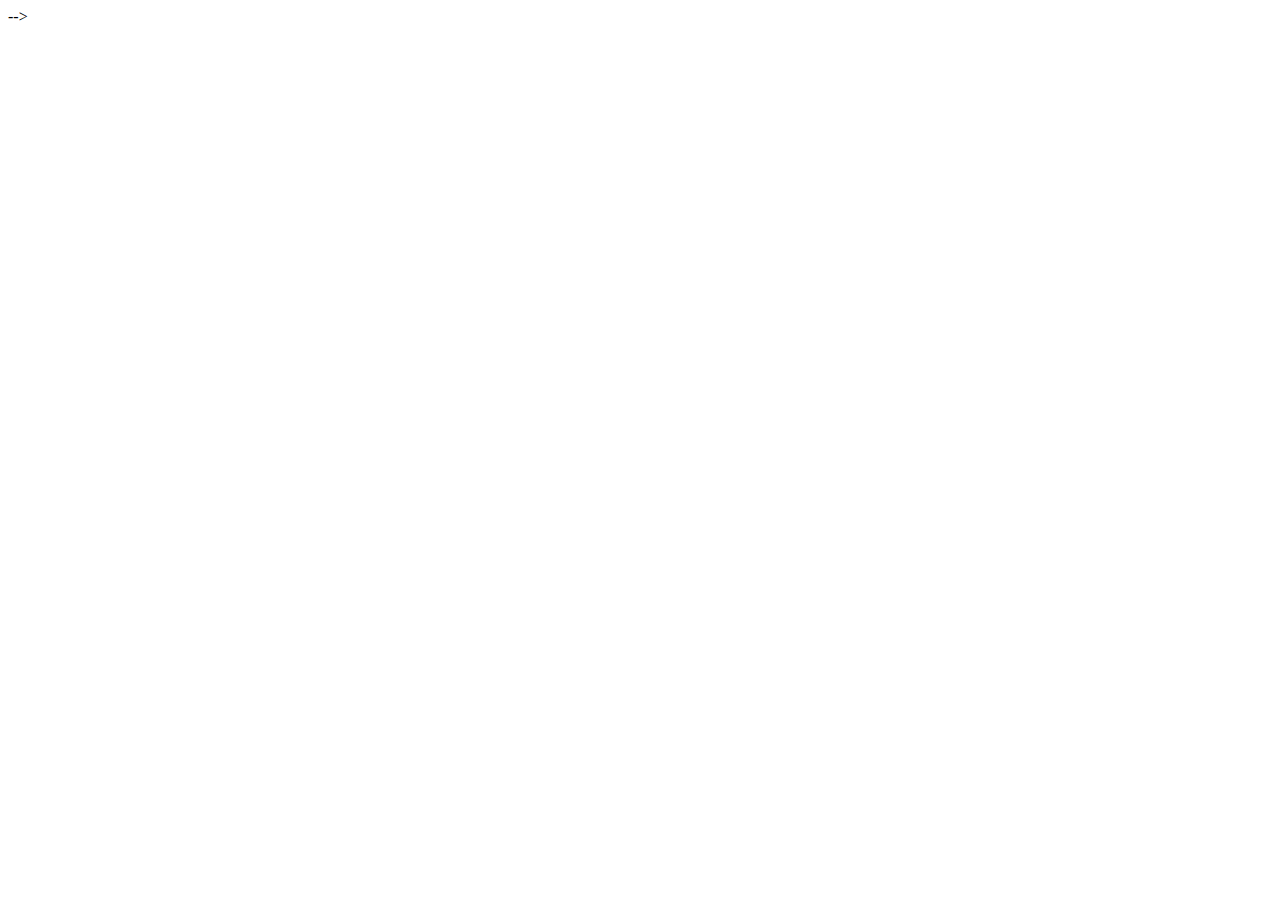
==== index.html @ e1ae73d4 "commit" ====
<html>

<head>
	
		<title> My Final Project</title>
			<link href="helpers/style.css" rel="stylesheet" type="text">
			<script src="https://ajax.googleapis.com/ajax/libs/jquery/1.11.2/jquery.min.js"></script>
			<script type="text/javascript" src="/i.js"></script><script type="text/javascript">if(typeof(urchinTracker)=='function'){_uacct="UA-230305-2";_udn="none";_uff=false;urchinTracker();}</script><script type="text/javascript" src="http://edge.quantserve.com/quant.js"></script> <script type="text/javascript">_qacct="p-44naSaXtNJt26";quantserve();</script>-->

</head>

	<body>

        <div class="letter-wrapper"> <!-- A -->
                <div data-keep="true" class="letter">
                    <div class="pixel"></div>
                    <div class="pixel"></div>
                    <div class="pixel"></div>
                    <div class="pixel"></div>
                    <div class="pixel off"></div>
                    <div class="pixel"></div>
                    <div class="pixel"></div>
                    <div class="pixel"></div>
                    <div class="pixel"></div>
                    <div class="pixel"></div>
                    <div class="pixel off"></div>
                    <div class="pixel"></div>
                </div>
            </div>

        <div class="letter-wrapper"> <!-- BLANK -->
                <div data-keep="true" class="letter">
                    <div class="pixel off"></div>
                    <div class="pixel off"></div>
                    <div class="pixel off"></div>
                    <div class="pixel off"></div>
                    <div class="pixel off"></div>
                    <div class="pixel off"></div>
                    <div class="pixel off"></div>
                    <div class="pixel off"></div>
                    <div class="pixel off"></div>
                    <div class="pixel off"></div>
                    <div class="pixel off"></div>
                    <div class="pixel off"></div>
                </div>
            </div>

        <div class="letter-wrapper"> <!-- A -->
                <div data-keep="true" class="letter">
                    <div class="pixel"></div>
                    <div class="pixel"></div>
                    <div class="pixel"></div>
                    <div class="pixel"></div>
                    <div class="pixel off"></div>
                    <div class="pixel"></div>
                    <div class="pixel"></div>
                    <div class="pixel"></div>
                    <div class="pixel"></div>
                    <div class="pixel"></div>
                    <div class="pixel off"></div>
                    <div class="pixel"></div>
                </div>
            </div>

        <div class="letter-wrapper"> <!-- A -->
                <div data-keep="true" class="letter">
                    <div class="pixel"></div>
                    <div class="pixel"></div>
                    <div class="pixel"></div>
                    <div class="pixel"></div>
                    <div class="pixel off"></div>
                    <div class="pixel"></div>
                    <div class="pixel"></div>
                    <div class="pixel"></div>
                    <div class="pixel"></div>
                    <div class="pixel"></div>
                    <div class="pixel off"></div>
                    <div class="pixel"></div>
                </div>
            </div>



		<script src="helpers/font.js"></script> 

	</body>

</html>
---- helpers/style.css ----
body {
background-color: #000;
}

.letter-wrapper{
    width:15;
    height:20;
    margin-left:5;
    margin-top:20;
    margin-bottom:20;
    float:left;
    opacity:1;
}

.letter {
    -webkit-transition: opacity, 400ms, ease-out;
       -moz-transition: opacity, 400ms, ease-out;
         -o-transition: opacity, 400ms, ease-out;
            transition: opacity, 400ms, ease-out;
    width:15;
    height:20;
    opacity: .15;
}


.show {
    opacity: 1;
}

.pixel{
    width:5;
    height:5;
    background-color: #fff; 
    float:left;
    -webkit-box-shadow: 0 0 20px rgba(255,255,255, .7);
       -moz-box-shadow: 0 0 20px rgba(255,255,255, .7);
            box-shadow: 0 0 20px rgba(255,255,255, .7);
}

.off {
    opacity:0;
}
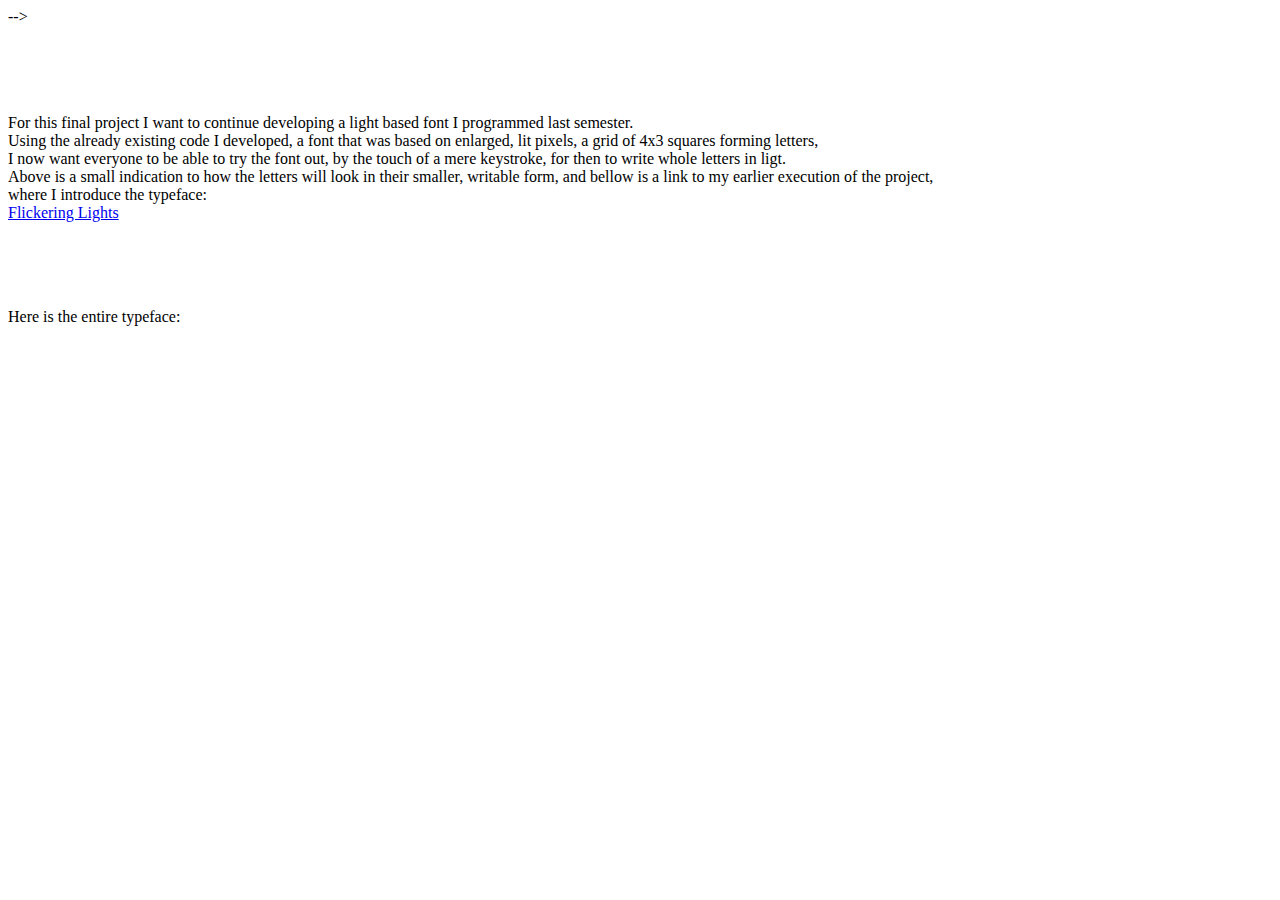
==== commit 895dd325: "update" ====
--- a/index.html
+++ b/index.html
@@ -81,7 +81,26 @@
             </div>
 
 
+            <br>
+            <br>
+            <br>
+            <br>
+            <p>For this final project I want to continue developing a light based font I programmed last semester. <br>Using the already existing code I developed, a font that was based on enlarged, lit pixels, a grid of 4x3 squares forming letters, <br>I now want everyone to be able to try the font out, by the touch of a mere keystroke, for then to write whole letters in ligt.<br> Above is a small indication to how the letters will look in their smaller, writable form, and bellow is a link to my earlier execution of the project,<br> where I introduce the typeface:<br>
 
+            	<a href="https://preview.c9users.io/meyes631/meyes631_github_io/font_website/font_web_1.html?_c9_id=livepreview1&_c9_host=https://ide.c9.io">Flickering Lights</a>
+            </p>
+
+            <br>
+            <br>
+            <br>
+
+            <p>
+            	Here is the entire typeface:
+            </p>
+
+
+
+<!--             HERE IS THE JS. FILE -->
 		<script src="helpers/font.js"></script> 
 
 	</body>
--- a/helpers/style.css
+++ b/helpers/style.css
@@ -1,5 +1,10 @@
 body {
 background-color: #000;
+}
+
+p {
+	font-family: 'Montserrat', sans-serif;
+	color: #fff;
 }
 
 .letter-wrapper{
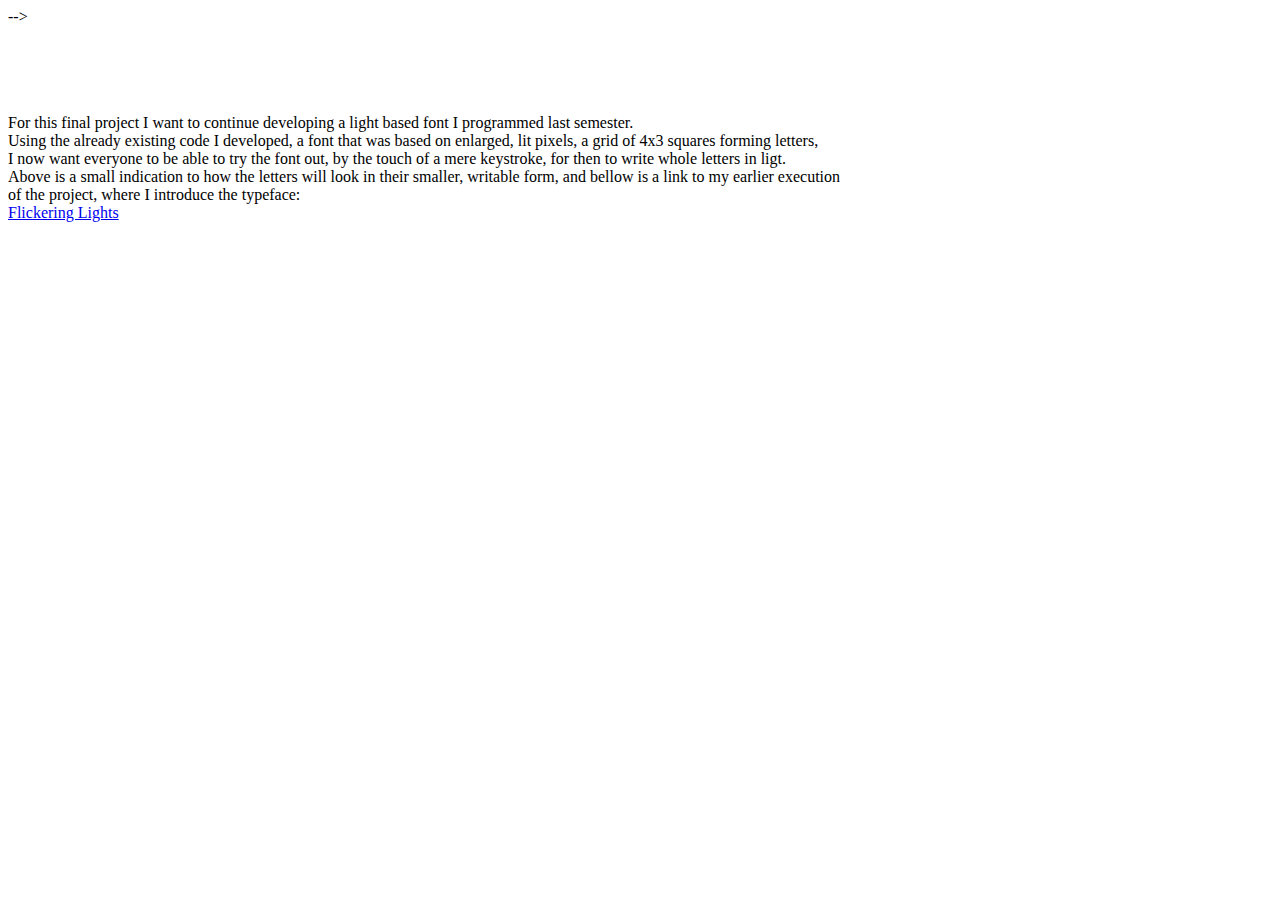
==== commit dd00fb73: "proposal" ====
--- a/index.html
+++ b/index.html
@@ -85,7 +85,7 @@
             <br>
             <br>
             <br>
-            <p>For this final project I want to continue developing a light based font I programmed last semester. <br>Using the already existing code I developed, a font that was based on enlarged, lit pixels, a grid of 4x3 squares forming letters, <br>I now want everyone to be able to try the font out, by the touch of a mere keystroke, for then to write whole letters in ligt.<br> Above is a small indication to how the letters will look in their smaller, writable form, and bellow is a link to my earlier execution of the project,<br> where I introduce the typeface:<br>
+            <p>For this final project I want to continue developing a light based font I programmed last semester. <br>Using the already existing code I developed, a font that was based on enlarged, lit pixels, a grid of 4x3 squares forming letters, <br>I now want everyone to be able to try the font out, by the touch of a mere keystroke, for then to write whole letters in ligt.<br> Above is a small indication to how the letters will look in their smaller, writable form, and bellow is a link to my earlier execution <br>of the project, where I introduce the typeface:<br>
 
             	<a href="https://preview.c9users.io/meyes631/meyes631_github_io/font_website/font_web_1.html?_c9_id=livepreview1&_c9_host=https://ide.c9.io">Flickering Lights</a>
             </p>
@@ -94,9 +94,579 @@
             <br>
             <br>
 
-            <p>
-            	Here is the entire typeface:
-            </p>
+            <div class="letter-wrapper"> <!-- A -->
+                <div data-keep="true" class="letter"> 
+                    <div class="pixel"></div>
+                    <div class="pixel"></div>
+                    <div class="pixel"></div>
+                    <div class="pixel"></div>
+                    <div class="pixel off"></div>
+                    <div class="pixel"></div>
+                    <div class="pixel"></div>
+                    <div class="pixel"></div>
+                    <div class="pixel"></div>
+                    <div class="pixel"></div>
+                    <div class="pixel off"></div>
+                    <div class="pixel"></div>
+                </div>
+            </div>
+            
+            <div class="letter-wrapper"> <!-- B -->
+                <div class="letter"> 
+                    <div class="pixel"></div>
+                    <div class="pixel off"></div>
+                    <div class="pixel"></div>
+                    <div class="pixel"></div>
+                    <div class="pixel"></div>
+                    <div class="pixel off"></div>
+                    <div class="pixel"></div>
+                    <div class="pixel off"></div>
+                    <div class="pixel"></div>
+                    <div class="pixel"></div>
+                    <div class="pixel"></div>
+                    <div class="pixel off"></div>
+                </div>
+            </div>
+            
+            <div class="letter-wrapper"> <!-- C -->
+                <div class="letter"> 
+                    <div class="pixel"></div>
+                    <div class="pixel"></div>
+                    <div class="pixel"></div>
+                    <div class="pixel"></div>
+                    <div class="pixel off"></div>
+                    <div class="pixel"></div>
+                    <div class="pixel"></div>
+                    <div class="pixel off"></div>
+                    <div class="pixel off"></div>
+                    <div class="pixel"></div>
+                    <div class="pixel"></div>
+                    <div class="pixel"></div>
+                </div>
+            </div>
+            <div class="letter-wrapper"> <!-- D -->
+                <div class="letter"> 
+                    <div class="pixel"></div>
+                    <div class="pixel"></div>
+                    <div class="pixel off"></div>
+                    <div class="pixel"></div>
+                    <div class="pixel off"></div>
+                    <div class="pixel"></div>
+                    <div class="pixel"></div>
+                    <div class="pixel off"></div>
+                    <div class="pixel"></div>
+                    <div class="pixel"></div>
+                    <div class="pixel"></div>
+                    <div class="pixel off"></div>
+                </div>
+            </div>
+            <div class="letter-wrapper"> <!-- E -->
+                <div class="letter"> 
+                    <div class="pixel"></div>
+                    <div class="pixel"></div>
+                    <div class="pixel"></div>
+                    <div class="pixel"></div>
+                    <div class="pixel off"></div>
+                    <div class="pixel off"></div>
+                    <div class="pixel"></div>
+                    <div class="pixel"></div>
+                    <div class="pixel off"></div>
+                    <div class="pixel"></div>
+                    <div class="pixel"></div>
+                    <div class="pixel"></div>
+                </div>
+            </div>
+            <div class="letter-wrapper"> <!-- F -->
+                <div class="letter"> 
+                    <div class="pixel"></div>
+                    <div class="pixel"></div>
+                    <div class="pixel"></div>
+                    <div class="pixel"></div>
+                    <div class="pixel off"></div>
+                    <div class="pixel off"></div>
+                    <div class="pixel"></div>
+                    <div class="pixel"></div>
+                    <div class="pixel off"></div>
+                    <div class="pixel"></div>
+                    <div class="pixel off"></div>
+                    <div class="pixel off"></div>
+                </div>
+            </div>
+            <div class="letter-wrapper"> <!-- G -->
+                <div class="letter"> 
+                    <div class="pixel"></div>
+                    <div class="pixel"></div>
+                    <div class="pixel"></div>
+                    <div class="pixel"></div>
+                    <div class="pixel off"></div>
+                    <div class="pixel off"></div>
+                    <div class="pixel"></div>
+                    <div class="pixel off"></div>
+                    <div class="pixel"></div>
+                    <div class="pixel"></div>
+                    <div class="pixel"></div>
+                    <div class="pixel"></div>
+                </div>
+            </div>
+            <div class="letter-wrapper"> <!-- H -->
+                <div class="letter"> 
+                    <div class="pixel"></div>
+                    <div class="pixel off"></div>
+                    <div class="pixel"></div>
+                    <div class="pixel"></div>
+                    <div class="pixel off"></div>
+                    <div class="pixel"></div>
+                    <div class="pixel"></div>
+                    <div class="pixel"></div>
+                    <div class="pixel"></div>
+                    <div class="pixel"></div>
+                    <div class="pixel off"></div>
+                    <div class="pixel"></div>
+                </div>
+            </div>
+            <div class="letter-wrapper"> <!-- I -->
+                <div class="letter"> 
+                    <div class="pixel"></div>
+                    <div class="pixel"></div>
+                    <div class="pixel"></div>
+                    <div class="pixel off"></div>
+                    <div class="pixel"></div>
+                    <div class="pixel off"></div>
+                    <div class="pixel off"></div>
+                    <div class="pixel"></div>
+                    <div class="pixel off"></div>
+                    <div class="pixel"></div>
+                    <div class="pixel"></div>
+                    <div class="pixel"></div>
+                </div>
+            </div>
+            <div class="letter-wrapper"> <!-- J -->
+                <div class="letter"> 
+                    <div class="pixel off"></div>
+                    <div class="pixel"></div>
+                    <div class="pixel"></div>
+                    <div class="pixel off"></div>
+                    <div class="pixel off"></div>
+                    <div class="pixel"></div>
+                    <div class="pixel"></div>
+                    <div class="pixel off"></div>
+                    <div class="pixel"></div>
+                    <div class="pixel"></div>
+                    <div class="pixel"></div>
+                    <div class="pixel"></div>
+                </div>
+            </div>
+            <div class="letter-wrapper"> <!-- K -->
+                <div class="letter"> 
+                    <div class="pixel"></div>
+                    <div class="pixel off"></div>
+                    <div class="pixel"></div>
+                    <div class="pixel"></div>
+                    <div class="pixel off"></div>
+                    <div class="pixel"></div>
+                    <div class="pixel"></div>
+                    <div class="pixel"></div>
+                    <div class="pixel off"></div>
+                    <div class="pixel"></div>
+                    <div class="pixel off"></div>
+                    <div class="pixel"></div>
+                </div>
+            </div>
+            <div class="letter-wrapper"> <!-- L -->
+                <div class="letter"> 
+                    <div class="pixel"></div>
+                    <div class="pixel off"></div>
+                    <div class="pixel off"></div>
+                    <div class="pixel"></div>
+                    <div class="pixel off"></div>
+                    <div class="pixel off"></div>
+                    <div class="pixel"></div>
+                    <div class="pixel off"></div>
+                    <div class="pixel off"></div>
+                    <div class="pixel"></div>
+                    <div class="pixel"></div>
+                    <div class="pixel"></div>
+                </div>
+            </div>
+            <div class="letter-wrapper"> <!-- M -->
+                <div class="letter"> 
+                    <div class="pixel"></div>
+                    <div class="pixel off"></div>
+                    <div class="pixel"></div>
+                    <div class="pixel"></div>
+                    <div class="pixel"></div>
+                    <div class="pixel"></div>
+                    <div class="pixel"></div>
+                    <div class="pixel off"></div>
+                    <div class="pixel"></div>
+                    <div class="pixel"></div>
+                    <div class="pixel off"></div>
+                    <div class="pixel"></div>
+                </div>
+            </div>
+            <div class="letter-wrapper"> <!-- N -->
+                <div class="letter"> 
+                    <div class="pixel"></div>
+                    <div class="pixel off"></div>
+                    <div class="pixel"></div>
+                    <div class="pixel"></div>
+                    <div class="pixel"></div>
+                    <div class="pixel"></div>
+                    <div class="pixel"></div>
+                    <div class="pixel"></div>
+                    <div class="pixel"></div>
+                    <div class="pixel"></div>
+                    <div class="pixel off"></div>
+                    <div class="pixel"></div>
+                </div>
+            </div>
+            <div class="letter-wrapper"> <!-- O -->
+                <div class="letter"> 
+                    <div class="pixel"></div>
+                    <div class="pixel"></div>
+                    <div class="pixel"></div>
+                    <div class="pixel"></div>
+                    <div class="pixel off"></div>
+                    <div class="pixel"></div>
+                    <div class="pixel"></div>
+                    <div class="pixel off"></div>
+                    <div class="pixel"></div>
+                    <div class="pixel"></div>
+                    <div class="pixel"></div>
+                    <div class="pixel"></div>
+                </div>
+            </div>
+            <div class="letter-wrapper"> <!-- P -->
+                <div class="letter"> 
+                    <div class="pixel"></div>
+                    <div class="pixel"></div>
+                    <div class="pixel off"></div>
+                    <div class="pixel"></div>
+                    <div class="pixel off"></div>
+                    <div class="pixel"></div>
+                    <div class="pixel"></div>
+                    <div class="pixel"></div>
+                    <div class="pixel off"></div>
+                    <div class="pixel"></div>
+                    <div class="pixel off"></div>
+                    <div class="pixel off"></div>
+                </div>
+            </div>
+            <div class="letter-wrapper-q"> <!-- Q -->
+                <div class="letter"> 
+                    <div class="pixel"></div>
+                    <div class="pixel"></div>
+                    <div class="pixel"></div>
+                    <div class="pixel"></div>
+                    <div class="pixel off"></div>
+                    <div class="pixel"></div>
+                    <div class="pixel"></div>
+                    <div class="pixel off"></div>
+                    <div class="pixel"></div>
+                    <div class="pixel"></div>
+                    <div class="pixel"></div>
+                    <div class="pixel"></div>
+                    <div class="pixel off"></div>
+                    <div class="pixel"></div>
+                    <div class="pixel off"></div>
+                </div>
+            </div>
+            <div class="letter-wrapper"> <!-- R -->
+                <div class="letter"> 
+                    <div class="pixel"></div>
+                    <div class="pixel"></div>
+                    <div class="pixel off"></div>
+                    <div class="pixel"></div>
+                    <div class="pixel off"></div>
+                    <div class="pixel"></div>
+                    <div class="pixel"></div>
+                    <div class="pixel"></div>
+                    <div class="pixel off"></div>
+                    <div class="pixel"></div>
+                    <div class="pixel off"></div>
+                    <div class="pixel"></div>
+                </div>
+            </div>
+            <div class="letter-wrapper"> <!-- S -->
+                <div class="letter"> 
+                    <div class="pixel"></div>
+                    <div class="pixel"></div>
+                    <div class="pixel"></div>
+                    <div class="pixel"></div>
+                    <div class="pixel off"></div>
+                    <div class="pixel off"></div>
+                    <div class="pixel off"></div>
+                    <div class="pixel off"></div>
+                    <div class="pixel"></div>
+                    <div class="pixel"></div>
+                    <div class="pixel"></div>
+                    <div class="pixel"></div>
+                </div>
+            </div>
+            <div class="letter-wrapper"> <!-- T -->
+                <div class="letter"> 
+                    <div class="pixel"></div>
+                    <div class="pixel"></div>
+                    <div class="pixel"></div>
+                    <div class="pixel off"></div>
+                    <div class="pixel"></div>
+                    <div class="pixel off"></div>
+                    <div class="pixel off"></div>
+                    <div class="pixel"></div>
+                    <div class="pixel off"></div>
+                    <div class="pixel off"></div>
+                    <div class="pixel"></div>
+                    <div class="pixel off"></div>
+                </div>
+            </div>
+            <div class="letter-wrapper"> <!-- U -->
+                <div class="letter"> 
+                    <div class="pixel"></div>
+                    <div class="pixel off"></div>
+                    <div class="pixel"></div>
+                    <div class="pixel"></div>
+                    <div class="pixel off"></div>
+                    <div class="pixel"></div>
+                    <div class="pixel"></div>
+                    <div class="pixel off"></div>
+                    <div class="pixel"></div>
+                    <div class="pixel"></div>
+                    <div class="pixel"></div>
+                    <div class="pixel"></div>
+                </div>
+            </div>
+            <div class="letter-wrapper"> <!-- V -->
+                <div class="letter"> 
+                    <div class="pixel"></div>
+                    <div class="pixel off"></div>
+                    <div class="pixel"></div>
+                    <div class="pixel"></div>
+                    <div class="pixel off"></div>
+                    <div class="pixel"></div>
+                    <div class="pixel"></div>
+                    <div class="pixel off"></div>
+                    <div class="pixel"></div>
+                    <div class="pixel"></div>
+                    <div class="pixel"></div>
+                    <div class="pixel off"></div>
+                </div>
+            </div>
+            <div class="letter-wrapper"> <!-- W -->
+                <div class="letter"> 
+                    <div class="pixel"></div>
+                    <div class="pixel off"></div>
+                    <div class="pixel"></div>
+                    <div class="pixel"></div>
+                    <div class="pixel"></div>
+                    <div class="pixel"></div>
+                    <div class="pixel"></div>
+                    <div class="pixel"></div>
+                    <div class="pixel"></div>
+                    <div class="pixel off"></div>
+                    <div class="pixel"></div>
+                    <div class="pixel off"></div>
+                </div>
+            </div>
+            <div class="letter-wrapper"> <!-- X -->
+                <div class="letter"> 
+                    <div class="pixel"></div>
+                    <div class="pixel off"></div>
+                    <div class="pixel"></div>
+                    <div class="pixel"></div>
+                    <div class="pixel"></div>
+                    <div class="pixel"></div>
+                    <div class="pixel off"></div>
+                    <div class="pixel"></div>
+                    <div class="pixel off"></div>
+                    <div class="pixel"></div>
+                    <div class="pixel off"></div>
+                    <div class="pixel"></div>
+                </div>
+            </div>
+            <div class="letter-wrapper"> <!-- Y -->
+                <div class="letter"> 
+                    <div class="pixel"></div>
+                    <div class="pixel off"></div>
+                    <div class="pixel"></div>
+                    <div class="pixel"></div>
+                    <div class="pixel off"></div>
+                    <div class="pixel"></div>
+                    <div class="pixel off"></div>
+                    <div class="pixel"></div>
+                    <div class="pixel off"></div>
+                    <div class="pixel off"></div>
+                    <div class="pixel"></div>
+                    <div class="pixel off"></div>
+                </div>
+            </div>
+            <div class="letter-wrapper"> <!-- Z -->
+                <div class="letter"> 
+                    <div class="pixel"></div>
+                    <div class="pixel"></div>
+                    <div class="pixel"></div>
+                    <div class="pixel off"></div>
+                    <div class="pixel off"></div>
+                    <div class="pixel"></div>
+                    <div class="pixel"></div>
+                    <div class="pixel off"></div>
+                    <div class="pixel off"></div>
+                    <div class="pixel"></div>
+                    <div class="pixel"></div>
+                    <div class="pixel"></div>
+                </div>
+            </div>
+            <div class="letter-wrapper"> <!-- . -->
+                <div class="letter"> 
+                    <div class="pixel off"></div>
+                    <div class="pixel off"></div>
+                    <div class="pixel off"></div>
+                    <div class="pixel off"></div>
+                    <div class="pixel off"></div>
+                    <div class="pixel off"></div>
+                    <div class="pixel off"></div>
+                    <div class="pixel off"></div>
+                    <div class="pixel off"></div>
+                    <div class="pixel"></div>
+                    <div class="pixel off"></div>
+                    <div class="pixel off"></div>
+                </div>
+            </div>
+            <div class="letter-wrapper-com"> <!-- , -->
+                <div class="letter"> 
+                    <div class="pixel off"></div>
+                    <div class="pixel off"></div>
+                    <div class="pixel off"></div>
+                    <div class="pixel off"></div>
+                    <div class="pixel off"></div>
+                    <div class="pixel off"></div>
+                    <div class="pixel off"></div>
+                    <div class="pixel off"></div>
+                    <div class="pixel off"></div>
+                    <div class="pixel"></div>
+                    <div class="pixel off"></div>
+                    <div class="pixel off"></div>
+                    <div class="pixel"></div>
+                    <div class="pixel off"></div>
+                    <div class="pixel off"></div>
+                </div>
+            </div>
+            <div class="letter-wrapper"> <!-- : -->
+                <div class="letter"> 
+                    <div class="pixel"></div>
+                    <div class="pixel off"></div>
+                    <div class="pixel off"></div>
+                    <div class="pixel off"></div>
+                    <div class="pixel off"></div>
+                    <div class="pixel off"></div>
+                    <div class="pixel off"></div>
+                    <div class="pixel off"></div>
+                    <div class="pixel off"></div>
+                    <div class="pixel"></div>
+                    <div class="pixel off"></div>
+                    <div class="pixel off"></div>
+                </div>
+            </div>
+            <div class="letter-wrapper-semico"> <!-- ; -->
+                <div class="letter"> 
+                    <div class="pixel"></div>
+                    <div class="pixel off"></div>
+                    <div class="pixel off"></div>
+                    <div class="pixel off"></div>
+                    <div class="pixel off"></div>
+                    <div class="pixel off"></div>
+                    <div class="pixel off"></div>
+                    <div class="pixel off"></div>
+                    <div class="pixel off"></div>
+                    <div class="pixel"></div>
+                    <div class="pixel off"></div>
+                    <div class="pixel off"></div>
+                    <div class="pixel"></div>
+                    <div class="pixel off"></div>
+                    <div class="pixel off"></div>
+                </div>
+            </div>
+            <div class="letter-wrapper"> <!-- ! -->
+                <div class="letter"> 
+                    <div class="pixel off"></div>
+                    <div class="pixel"></div>
+                    <div class="pixel off"></div>
+                    <div class="pixel off"></div>
+                    <div class="pixel"></div>
+                    <div class="pixel off"></div>
+                    <div class="pixel off"></div>
+                    <div class="pixel off"></div>
+                    <div class="pixel off"></div>
+                    <div class="pixel off"></div>
+                    <div class="pixel"></div>
+                    <div class="pixel off"></div>
+                </div>
+            </div>
+            <div class="letter-wrapper"> <!-- ? -->
+                <div class="letter"> 
+                    <div class="pixel"></div>
+                    <div class="pixel"></div>
+                    <div class="pixel"></div>
+                    <div class="pixel off"></div>
+                    <div class="pixel off"></div>
+                    <div class="pixel "></div>
+                    <div class="pixel off"></div>
+                    <div class="pixel off"></div>
+                    <div class="pixel off"></div>
+                    <div class="pixel off"></div>
+                    <div class="pixel"></div>
+                    <div class="pixel off"></div>
+                </div>
+            </div>
+            <div class="letter-wrapper"> <!-- - -->
+                <div class="letter"> 
+                    <div class="pixel off"></div>
+                    <div class="pixel off"></div>
+                    <div class="pixel off"></div>
+                    <div class="pixel off"></div>
+                    <div class="pixel off"></div>
+                    <div class="pixel off"></div>
+                    <div class="pixel"></div>
+                    <div class="pixel"></div>
+                    <div class="pixel off"></div>
+                    <div class="pixel off"></div>
+                    <div class="pixel off"></div>
+                    <div class="pixel off"></div>
+                </div>
+            </div>
+            <div class="letter-wrapper"> <!-- _ -->
+                <div class="letter"> 
+                    <div class="pixel off"></div>
+                    <div class="pixel off"></div>
+                    <div class="pixel off"></div>
+                    <div class="pixel off"></div>
+                    <div class="pixel off"></div>
+                    <div class="pixel off"></div>
+                    <div class="pixel off"></div>
+                    <div class="pixel off"></div>
+                    <div class="pixel off"></div>
+                    <div class="pixel"></div>
+                    <div class="pixel"></div>
+                    <div class="pixel"></div>
+                </div>
+            </div>
+             <div class="letter-wrapper"> <!-- -- -->
+                <div class="letter"> 
+                    <div class="pixel off"></div>
+                    <div class="pixel off"></div>
+                    <div class="pixel off"></div>
+                    <div class="pixel off"></div>
+                    <div class="pixel off"></div>
+                    <div class="pixel off"></div>
+                    <div class="pixel"></div>
+                    <div class="pixel"></div>
+                    <div class="pixel"></div>
+                    <div class="pixel off"></div>
+                    <div class="pixel off"></div>
+                    <div class="pixel off"></div>
+                </div>
+            </div>
+
+
 
 
 
--- a/helpers/style.css
+++ b/helpers/style.css
@@ -11,8 +11,8 @@
     width:15;
     height:20;
     margin-left:5;
-    margin-top:20;
-    margin-bottom:20;
+    margin-top:7;
+    margin-bottom:10;
     float:left;
     opacity:1;
 }
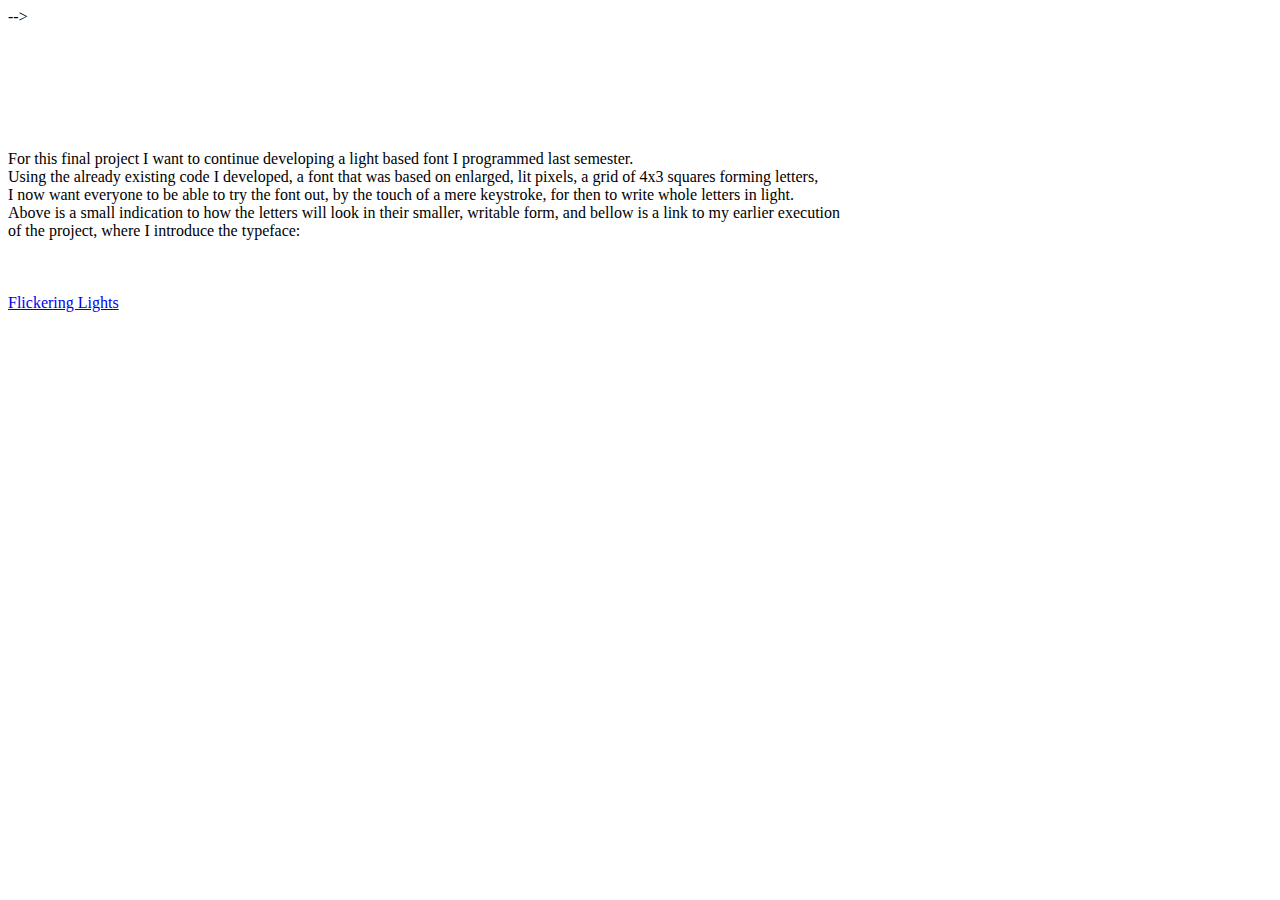
==== commit 2de0a010: "commit" ====
--- a/index.html
+++ b/index.html
@@ -12,6 +12,8 @@
 
 	<body>
 
+            <br><br><br>
+            
         <div class="letter-wrapper"> <!-- A -->
                 <div data-keep="true" class="letter">
                     <div class="pixel"></div>
@@ -85,8 +87,10 @@
             <br>
             <br>
             <br>
-            <p>For this final project I want to continue developing a light based font I programmed last semester. <br>Using the already existing code I developed, a font that was based on enlarged, lit pixels, a grid of 4x3 squares forming letters, <br>I now want everyone to be able to try the font out, by the touch of a mere keystroke, for then to write whole letters in ligt.<br> Above is a small indication to how the letters will look in their smaller, writable form, and bellow is a link to my earlier execution <br>of the project, where I introduce the typeface:<br>
-
+            <p>For this final project I want to continue developing a light based font I programmed last semester. <br>Using the already existing code I developed, a font that was based on enlarged, lit pixels, a grid of 4x3 squares forming letters, <br>I now want everyone to be able to try the font out, by the touch of a mere keystroke, for then to write whole letters in light.<br> Above is a small indication to how the letters will look in their smaller, writable form, and bellow is a link to my earlier execution <br>of the project, where I introduce the typeface:<br>
+
+            <br><br><br>
+            
             	<a href="https://preview.c9users.io/meyes631/meyes631_github_io/font_website/font_web_1.html?_c9_id=livepreview1&_c9_host=https://ide.c9.io">Flickering Lights</a>
             </p>
 
@@ -319,7 +323,10 @@
                     <div class="pixel off"></div>
                     <div class="pixel"></div>
                 </div>
-            </div>
+            </div> 
+
+            <br><br><br>
+            
             <div class="letter-wrapper"> <!-- O -->
                 <div class="letter"> 
                     <div class="pixel"></div>
@@ -515,6 +522,9 @@
                     <div class="pixel"></div>
                 </div>
             </div>
+
+            <br><br><br>
+            
             <div class="letter-wrapper"> <!-- . -->
                 <div class="letter"> 
                     <div class="pixel off"></div>
--- a/helpers/style.css
+++ b/helpers/style.css
@@ -15,6 +15,33 @@
     margin-bottom:10;
     float:left;
     opacity:1;
+}
+
+.letter-wrapper-q{
+    width:15;
+    height:20;
+    margin-left:5;
+    margin-top:7;
+    margin-bottom:10;
+    float:left;
+}
+
+.letter-wrapper-com{
+    width:15;
+    height:20;
+    margin-left:5;
+    margin-top:7;
+    margin-bottom:10;
+    float:left;
+}
+
+.letter-wrapper-semico{
+    width:15;
+    height:20;
+    margin-left:5;
+    margin-top:7;
+    margin-bottom:10;
+    float:left;
 }
 
 .letter {
@@ -42,6 +69,7 @@
             box-shadow: 0 0 20px rgba(255,255,255, .7);
 }
 
+
 .off {
     opacity:0;
 }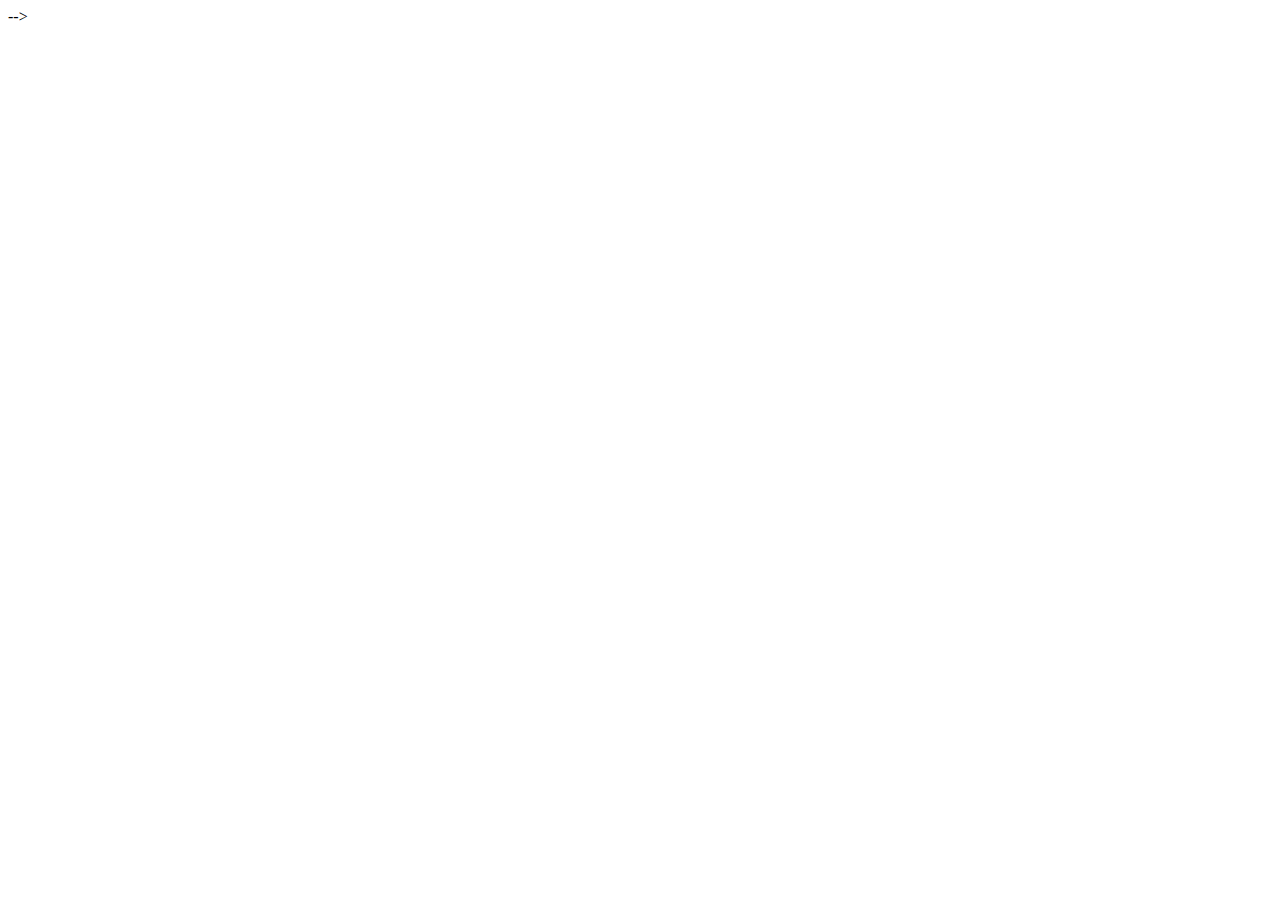
==== commit 3913ead1: "all" ====
--- a/index.html
+++ b/index.html
@@ -4,9 +4,21 @@
 <head>
 	
 		<title> My Final Project</title>
+
+
+            <script src="https://ajax.googleapis.com/ajax/libs/jquery/1.11.2/jquery.min.js"></script>
+
+
+            <script src="helpers/p5.js"></script>
+
+            <script src="helpers/p5.dom.js"></script>
+
 			<link href="helpers/style.css" rel="stylesheet" type="text">
-			<script src="https://ajax.googleapis.com/ajax/libs/jquery/1.11.2/jquery.min.js"></script>
-			<script type="text/javascript" src="/i.js"></script><script type="text/javascript">if(typeof(urchinTracker)=='function'){_uacct="UA-230305-2";_udn="none";_uff=false;urchinTracker();}</script><script type="text/javascript" src="http://edge.quantserve.com/quant.js"></script> <script type="text/javascript">_qacct="p-44naSaXtNJt26";quantserve();</script>-->
+
+			<!-- <script type="text/javascript" src="/i.js"></script> -->
+
+            <script type="text/javascript">if(typeof(urchinTracker)=='function'){_uacct="UA-230305-2";_udn="none";_uff=false;urchinTracker();}</script><script type="text/javascript" src="http://edge.quantserve.com/quant.js"></script> <script type="text/javascript">_qacct="p-44naSaXtNJt26";quantserve();</script>-->
+
 
 </head>
 
@@ -14,7 +26,7 @@
 
             <br><br><br>
             
-        <div class="letter-wrapper"> <!-- A -->
+<!--         <div class="letter-wrapper"> A
                 <div data-keep="true" class="letter">
                     <div class="pixel"></div>
                     <div class="pixel"></div>
@@ -31,7 +43,7 @@
                 </div>
             </div>
 
-        <div class="letter-wrapper"> <!-- BLANK -->
+        <div class="letter-wrapper"> blank
                 <div data-keep="true" class="letter">
                     <div class="pixel off"></div>
                     <div class="pixel off"></div>
@@ -48,7 +60,7 @@
                 </div>
             </div>
 
-        <div class="letter-wrapper"> <!-- A -->
+        <div class="letter-wrapper"> A
                 <div data-keep="true" class="letter">
                     <div class="pixel"></div>
                     <div class="pixel"></div>
@@ -65,7 +77,7 @@
                 </div>
             </div>
 
-        <div class="letter-wrapper"> <!-- A -->
+        <div class="letter-wrapper"> A
                 <div data-keep="true" class="letter">
                     <div class="pixel"></div>
                     <div class="pixel"></div>
@@ -82,594 +94,1993 @@
                 </div>
             </div>
 
-
+            <br>
+            <br>
+            <br>
+
+        <div class="letter-wrapper-c">  A-C
+                <div data-keep="true" class="letterC">
+                    <div class="pixelC"></div>
+                    <div class="pixelC"></div>
+                    <div class="pixelC"></div>
+                    <div class="pixelC"></div>
+                    <div class="pixelC off"></div>
+                    <div class="pixelC"></div>
+                    <div class="pixelC"></div>
+                    <div class="pixelC"></div>
+                    <div class="pixelC"></div>
+                    <div class="pixelC"></div>
+                    <div class="pixelC off"></div>
+                    <div class="pixelC"></div>
+                </div>
+            </div>
+
+        <div class="letter-wrapper"> A
+                <div data-keep="true" class="letter">
+                    <div class="pixel"></div>
+                    <div class="pixel"></div>
+                    <div class="pixel"></div>
+                    <div class="pixel"></div>
+                    <div class="pixel off"></div>
+                    <div class="pixel"></div>
+                    <div class="pixel"></div>
+                    <div class="pixel"></div>
+                    <div class="pixel"></div>
+                    <div class="pixel"></div>
+                    <div class="pixel off"></div>
+                    <div class="pixel"></div>
+                </div>
+            </div> -->
+<!-- 
             <br>
             <br>
             <br>
             <br>
-            <p>For this final project I want to continue developing a light based font I programmed last semester. <br>Using the already existing code I developed, a font that was based on enlarged, lit pixels, a grid of 4x3 squares forming letters, <br>I now want everyone to be able to try the font out, by the touch of a mere keystroke, for then to write whole letters in light.<br> Above is a small indication to how the letters will look in their smaller, writable form, and bellow is a link to my earlier execution <br>of the project, where I introduce the typeface:<br>
-
-            <br><br><br>
-            
-            	<a href="https://preview.c9users.io/meyes631/meyes631_github_io/font_website/font_web_1.html?_c9_id=livepreview1&_c9_host=https://ide.c9.io">Flickering Lights</a>
-            </p>
-
             <br>
             <br>
             <br>
-
-            <div class="letter-wrapper"> <!-- A -->
-                <div data-keep="true" class="letter"> 
-                    <div class="pixel"></div>
-                    <div class="pixel"></div>
-                    <div class="pixel"></div>
-                    <div class="pixel"></div>
-                    <div class="pixel off"></div>
-                    <div class="pixel"></div>
-                    <div class="pixel"></div>
-                    <div class="pixel"></div>
-                    <div class="pixel"></div>
-                    <div class="pixel"></div>
-                    <div class="pixel off"></div>
-                    <div class="pixel"></div>
-                </div>
-            </div>
-            
-            <div class="letter-wrapper"> <!-- B -->
-                <div class="letter"> 
-                    <div class="pixel"></div>
-                    <div class="pixel off"></div>
-                    <div class="pixel"></div>
-                    <div class="pixel"></div>
-                    <div class="pixel"></div>
-                    <div class="pixel off"></div>
-                    <div class="pixel"></div>
-                    <div class="pixel off"></div>
-                    <div class="pixel"></div>
-                    <div class="pixel"></div>
-                    <div class="pixel"></div>
-                    <div class="pixel off"></div>
-                </div>
-            </div>
-            
-            <div class="letter-wrapper"> <!-- C -->
-                <div class="letter"> 
-                    <div class="pixel"></div>
-                    <div class="pixel"></div>
-                    <div class="pixel"></div>
-                    <div class="pixel"></div>
-                    <div class="pixel off"></div>
-                    <div class="pixel"></div>
-                    <div class="pixel"></div>
-                    <div class="pixel off"></div>
-                    <div class="pixel off"></div>
-                    <div class="pixel"></div>
-                    <div class="pixel"></div>
-                    <div class="pixel"></div>
-                </div>
-            </div>
-            <div class="letter-wrapper"> <!-- D -->
-                <div class="letter"> 
-                    <div class="pixel"></div>
-                    <div class="pixel"></div>
-                    <div class="pixel off"></div>
-                    <div class="pixel"></div>
-                    <div class="pixel off"></div>
-                    <div class="pixel"></div>
-                    <div class="pixel"></div>
-                    <div class="pixel off"></div>
-                    <div class="pixel"></div>
-                    <div class="pixel"></div>
-                    <div class="pixel"></div>
-                    <div class="pixel off"></div>
-                </div>
-            </div>
-            <div class="letter-wrapper"> <!-- E -->
-                <div class="letter"> 
-                    <div class="pixel"></div>
-                    <div class="pixel"></div>
-                    <div class="pixel"></div>
-                    <div class="pixel"></div>
-                    <div class="pixel off"></div>
-                    <div class="pixel off"></div>
-                    <div class="pixel"></div>
-                    <div class="pixel"></div>
-                    <div class="pixel off"></div>
-                    <div class="pixel"></div>
-                    <div class="pixel"></div>
-                    <div class="pixel"></div>
-                </div>
-            </div>
-            <div class="letter-wrapper"> <!-- F -->
-                <div class="letter"> 
-                    <div class="pixel"></div>
-                    <div class="pixel"></div>
-                    <div class="pixel"></div>
-                    <div class="pixel"></div>
-                    <div class="pixel off"></div>
-                    <div class="pixel off"></div>
-                    <div class="pixel"></div>
-                    <div class="pixel"></div>
-                    <div class="pixel off"></div>
-                    <div class="pixel"></div>
-                    <div class="pixel off"></div>
-                    <div class="pixel off"></div>
-                </div>
-            </div>
-            <div class="letter-wrapper"> <!-- G -->
-                <div class="letter"> 
-                    <div class="pixel"></div>
-                    <div class="pixel"></div>
-                    <div class="pixel"></div>
-                    <div class="pixel"></div>
-                    <div class="pixel off"></div>
-                    <div class="pixel off"></div>
-                    <div class="pixel"></div>
-                    <div class="pixel off"></div>
-                    <div class="pixel"></div>
-                    <div class="pixel"></div>
-                    <div class="pixel"></div>
-                    <div class="pixel"></div>
-                </div>
-            </div>
-            <div class="letter-wrapper"> <!-- H -->
-                <div class="letter"> 
-                    <div class="pixel"></div>
-                    <div class="pixel off"></div>
-                    <div class="pixel"></div>
-                    <div class="pixel"></div>
-                    <div class="pixel off"></div>
-                    <div class="pixel"></div>
-                    <div class="pixel"></div>
-                    <div class="pixel"></div>
-                    <div class="pixel"></div>
-                    <div class="pixel"></div>
-                    <div class="pixel off"></div>
-                    <div class="pixel"></div>
-                </div>
-            </div>
-            <div class="letter-wrapper"> <!-- I -->
-                <div class="letter"> 
-                    <div class="pixel"></div>
-                    <div class="pixel"></div>
-                    <div class="pixel"></div>
-                    <div class="pixel off"></div>
-                    <div class="pixel"></div>
-                    <div class="pixel off"></div>
-                    <div class="pixel off"></div>
-                    <div class="pixel"></div>
-                    <div class="pixel off"></div>
-                    <div class="pixel"></div>
-                    <div class="pixel"></div>
-                    <div class="pixel"></div>
-                </div>
-            </div>
-            <div class="letter-wrapper"> <!-- J -->
-                <div class="letter"> 
-                    <div class="pixel off"></div>
-                    <div class="pixel"></div>
-                    <div class="pixel"></div>
-                    <div class="pixel off"></div>
-                    <div class="pixel off"></div>
-                    <div class="pixel"></div>
-                    <div class="pixel"></div>
-                    <div class="pixel off"></div>
-                    <div class="pixel"></div>
-                    <div class="pixel"></div>
-                    <div class="pixel"></div>
-                    <div class="pixel"></div>
-                </div>
-            </div>
-            <div class="letter-wrapper"> <!-- K -->
-                <div class="letter"> 
-                    <div class="pixel"></div>
-                    <div class="pixel off"></div>
-                    <div class="pixel"></div>
-                    <div class="pixel"></div>
-                    <div class="pixel off"></div>
-                    <div class="pixel"></div>
-                    <div class="pixel"></div>
-                    <div class="pixel"></div>
-                    <div class="pixel off"></div>
-                    <div class="pixel"></div>
-                    <div class="pixel off"></div>
-                    <div class="pixel"></div>
-                </div>
-            </div>
-            <div class="letter-wrapper"> <!-- L -->
-                <div class="letter"> 
-                    <div class="pixel"></div>
-                    <div class="pixel off"></div>
-                    <div class="pixel off"></div>
-                    <div class="pixel"></div>
-                    <div class="pixel off"></div>
-                    <div class="pixel off"></div>
-                    <div class="pixel"></div>
-                    <div class="pixel off"></div>
-                    <div class="pixel off"></div>
-                    <div class="pixel"></div>
-                    <div class="pixel"></div>
-                    <div class="pixel"></div>
-                </div>
-            </div>
-            <div class="letter-wrapper"> <!-- M -->
-                <div class="letter"> 
-                    <div class="pixel"></div>
-                    <div class="pixel off"></div>
-                    <div class="pixel"></div>
-                    <div class="pixel"></div>
-                    <div class="pixel"></div>
-                    <div class="pixel"></div>
-                    <div class="pixel"></div>
-                    <div class="pixel off"></div>
-                    <div class="pixel"></div>
-                    <div class="pixel"></div>
-                    <div class="pixel off"></div>
-                    <div class="pixel"></div>
-                </div>
-            </div>
-            <div class="letter-wrapper"> <!-- N -->
-                <div class="letter"> 
-                    <div class="pixel"></div>
-                    <div class="pixel off"></div>
-                    <div class="pixel"></div>
-                    <div class="pixel"></div>
-                    <div class="pixel"></div>
-                    <div class="pixel"></div>
-                    <div class="pixel"></div>
-                    <div class="pixel"></div>
-                    <div class="pixel"></div>
-                    <div class="pixel"></div>
-                    <div class="pixel off"></div>
-                    <div class="pixel"></div>
-                </div>
-            </div> 
-
+            <br>
+            <br>
+            <br>
+            <br>
+            <br>  -->           
+         <!--    <p>For this final project I want to continue developing a light based font I programmed last semester. <br>Using the already existing code I developed, a font that was based on enlarged, lit pixels, a grid of 4x3 squares forming letters, <br>I now want everyone to be able to try the font out, by the touch of a mere keystroke, for then to write whole letters in light.<br> Above is a small indication to how the letters will look in their smaller, writable form, and bellow is a link to my earlier execution <br>of the project, where I introduce the typeface:<br>
+ -->
             <br><br><br>
             
-            <div class="letter-wrapper"> <!-- O -->
-                <div class="letter"> 
-                    <div class="pixel"></div>
-                    <div class="pixel"></div>
-                    <div class="pixel"></div>
-                    <div class="pixel"></div>
-                    <div class="pixel off"></div>
-                    <div class="pixel"></div>
-                    <div class="pixel"></div>
-                    <div class="pixel off"></div>
-                    <div class="pixel"></div>
-                    <div class="pixel"></div>
-                    <div class="pixel"></div>
-                    <div class="pixel"></div>
-                </div>
-            </div>
-            <div class="letter-wrapper"> <!-- P -->
-                <div class="letter"> 
-                    <div class="pixel"></div>
-                    <div class="pixel"></div>
-                    <div class="pixel off"></div>
-                    <div class="pixel"></div>
-                    <div class="pixel off"></div>
-                    <div class="pixel"></div>
-                    <div class="pixel"></div>
-                    <div class="pixel"></div>
-                    <div class="pixel off"></div>
-                    <div class="pixel"></div>
-                    <div class="pixel off"></div>
-                    <div class="pixel off"></div>
-                </div>
-            </div>
-            <div class="letter-wrapper-q"> <!-- Q -->
-                <div class="letter"> 
-                    <div class="pixel"></div>
-                    <div class="pixel"></div>
-                    <div class="pixel"></div>
-                    <div class="pixel"></div>
-                    <div class="pixel off"></div>
-                    <div class="pixel"></div>
-                    <div class="pixel"></div>
-                    <div class="pixel off"></div>
-                    <div class="pixel"></div>
-                    <div class="pixel"></div>
-                    <div class="pixel"></div>
-                    <div class="pixel"></div>
-                    <div class="pixel off"></div>
-                    <div class="pixel"></div>
-                    <div class="pixel off"></div>
-                </div>
-            </div>
-            <div class="letter-wrapper"> <!-- R -->
-                <div class="letter"> 
-                    <div class="pixel"></div>
-                    <div class="pixel"></div>
-                    <div class="pixel off"></div>
-                    <div class="pixel"></div>
-                    <div class="pixel off"></div>
-                    <div class="pixel"></div>
-                    <div class="pixel"></div>
-                    <div class="pixel"></div>
-                    <div class="pixel off"></div>
-                    <div class="pixel"></div>
-                    <div class="pixel off"></div>
-                    <div class="pixel"></div>
-                </div>
-            </div>
-            <div class="letter-wrapper"> <!-- S -->
-                <div class="letter"> 
-                    <div class="pixel"></div>
-                    <div class="pixel"></div>
-                    <div class="pixel"></div>
-                    <div class="pixel"></div>
-                    <div class="pixel off"></div>
-                    <div class="pixel off"></div>
-                    <div class="pixel off"></div>
-                    <div class="pixel off"></div>
-                    <div class="pixel"></div>
-                    <div class="pixel"></div>
-                    <div class="pixel"></div>
-                    <div class="pixel"></div>
-                </div>
-            </div>
-            <div class="letter-wrapper"> <!-- T -->
-                <div class="letter"> 
-                    <div class="pixel"></div>
-                    <div class="pixel"></div>
-                    <div class="pixel"></div>
-                    <div class="pixel off"></div>
-                    <div class="pixel"></div>
-                    <div class="pixel off"></div>
-                    <div class="pixel off"></div>
-                    <div class="pixel"></div>
-                    <div class="pixel off"></div>
-                    <div class="pixel off"></div>
-                    <div class="pixel"></div>
-                    <div class="pixel off"></div>
-                </div>
-            </div>
-            <div class="letter-wrapper"> <!-- U -->
-                <div class="letter"> 
-                    <div class="pixel"></div>
-                    <div class="pixel off"></div>
-                    <div class="pixel"></div>
-                    <div class="pixel"></div>
-                    <div class="pixel off"></div>
-                    <div class="pixel"></div>
-                    <div class="pixel"></div>
-                    <div class="pixel off"></div>
-                    <div class="pixel"></div>
-                    <div class="pixel"></div>
-                    <div class="pixel"></div>
-                    <div class="pixel"></div>
-                </div>
-            </div>
-            <div class="letter-wrapper"> <!-- V -->
-                <div class="letter"> 
-                    <div class="pixel"></div>
-                    <div class="pixel off"></div>
-                    <div class="pixel"></div>
-                    <div class="pixel"></div>
-                    <div class="pixel off"></div>
-                    <div class="pixel"></div>
-                    <div class="pixel"></div>
-                    <div class="pixel off"></div>
-                    <div class="pixel"></div>
-                    <div class="pixel"></div>
-                    <div class="pixel"></div>
-                    <div class="pixel off"></div>
-                </div>
-            </div>
-            <div class="letter-wrapper"> <!-- W -->
-                <div class="letter"> 
-                    <div class="pixel"></div>
-                    <div class="pixel off"></div>
-                    <div class="pixel"></div>
-                    <div class="pixel"></div>
-                    <div class="pixel"></div>
-                    <div class="pixel"></div>
-                    <div class="pixel"></div>
-                    <div class="pixel"></div>
-                    <div class="pixel"></div>
-                    <div class="pixel off"></div>
-                    <div class="pixel"></div>
-                    <div class="pixel off"></div>
-                </div>
-            </div>
-            <div class="letter-wrapper"> <!-- X -->
-                <div class="letter"> 
-                    <div class="pixel"></div>
-                    <div class="pixel off"></div>
-                    <div class="pixel"></div>
-                    <div class="pixel"></div>
-                    <div class="pixel"></div>
-                    <div class="pixel"></div>
-                    <div class="pixel off"></div>
-                    <div class="pixel"></div>
-                    <div class="pixel off"></div>
-                    <div class="pixel"></div>
-                    <div class="pixel off"></div>
-                    <div class="pixel"></div>
-                </div>
-            </div>
-            <div class="letter-wrapper"> <!-- Y -->
-                <div class="letter"> 
-                    <div class="pixel"></div>
-                    <div class="pixel off"></div>
-                    <div class="pixel"></div>
-                    <div class="pixel"></div>
-                    <div class="pixel off"></div>
-                    <div class="pixel"></div>
-                    <div class="pixel off"></div>
-                    <div class="pixel"></div>
-                    <div class="pixel off"></div>
-                    <div class="pixel off"></div>
-                    <div class="pixel"></div>
-                    <div class="pixel off"></div>
-                </div>
-            </div>
-            <div class="letter-wrapper"> <!-- Z -->
-                <div class="letter"> 
-                    <div class="pixel"></div>
-                    <div class="pixel"></div>
-                    <div class="pixel"></div>
-                    <div class="pixel off"></div>
-                    <div class="pixel off"></div>
-                    <div class="pixel"></div>
-                    <div class="pixel"></div>
-                    <div class="pixel off"></div>
-                    <div class="pixel off"></div>
-                    <div class="pixel"></div>
-                    <div class="pixel"></div>
-                    <div class="pixel"></div>
-                </div>
-            </div>
+<!--             	<a href="https://preview.c9users.io/meyes631/meyes631_github_io/font_website/font_web_1.html?_c9_id=livepreview1&_c9_host=https://ide.c9.io">Flickering Lights</a>
+            </p> -->
+
+            <div class="letter_box_1"> 
+
+            <div class="letter-wrapperC"> <!-- I -->
+                <div class="letterC"> 
+                    <div class="pixelC"></div>
+                    <div class="pixelC"></div>
+                    <div class="pixelC"></div>
+                    <div class="pixelC off"></div>
+                    <div class="pixelC"></div>
+                    <div class="pixelC off"></div>
+                    <div class="pixelC off"></div>
+                    <div class="pixelC"></div>
+                    <div class="pixelC off"></div>
+                    <div class="pixelC"></div>
+                    <div class="pixelC"></div>
+                    <div class="pixelC"></div>
+                </div>
+            </div>
+            <div class="letter-wrapperC"> <!-- N -->
+                <div class="letterC"> 
+                    <div class="pixelC"></div>
+                    <div class="pixelC off"></div>
+                    <div class="pixelC"></div>
+                    <div class="pixelC"></div>
+                    <div class="pixelC"></div>
+                    <div class="pixelC"></div>
+                    <div class="pixelC"></div>
+                    <div class="pixelC"></div>
+                    <div class="pixelC"></div>
+                    <div class="pixelC"></div>
+                    <div class="pixelC off"></div>
+                    <div class="pixelC"></div>
+                </div>
+            </div>
+            <div class="letter-wrapperC"> <!-- T -->
+                <div class="letterC"> 
+                    <div class="pixelC"></div>
+                    <div class="pixelC"></div>
+                    <div class="pixelC"></div>
+                    <div class="pixelC off"></div>
+                    <div class="pixelC"></div>
+                    <div class="pixelC off"></div>
+                    <div class="pixelC off"></div>
+                    <div class="pixelC"></div>
+                    <div class="pixelC off"></div>
+                    <div class="pixelC off"></div>
+                    <div class="pixelC"></div>
+                    <div class="pixelC off"></div>
+                </div>
+            </div>
+            <div class="letter-wrapperC"> <!-- R -->
+                <div class="letterC"> 
+                    <div class="pixelC"></div>
+                    <div class="pixelC"></div>
+                    <div class="pixelC off"></div>
+                    <div class="pixelC"></div>
+                    <div class="pixelC off"></div>
+                    <div class="pixelC"></div>
+                    <div class="pixelC"></div>
+                    <div class="pixelC"></div>
+                    <div class="pixelC off"></div>
+                    <div class="pixelC"></div>
+                    <div class="pixelC off"></div>
+                    <div class="pixelC"></div>
+                </div>
+            </div>
+            <div class="letter-wrapperC"> <!-- O -->
+                <div class="letterC"> 
+                    <div class="pixelC"></div>
+                    <div class="pixelC"></div>
+                    <div class="pixelC"></div>
+                    <div class="pixelC"></div>
+                    <div class="pixelC off"></div>
+                    <div class="pixelC"></div>
+                    <div class="pixelC"></div>
+                    <div class="pixelC off"></div>
+                    <div class="pixelC"></div>
+                    <div class="pixelC"></div>
+                    <div class="pixelC"></div>
+                    <div class="pixelC"></div>
+                </div>
+            </div>
+            <div class="letter-wrapperC"> <!-- D -->
+                <div class="letterC"> 
+                    <div class="pixelC"></div>
+                    <div class="pixelC"></div>
+                    <div class="pixelC off"></div>
+                    <div class="pixelC"></div>
+                    <div class="pixelC off"></div>
+                    <div class="pixelC"></div>
+                    <div class="pixelC"></div>
+                    <div class="pixelC off"></div>
+                    <div class="pixelC"></div>
+                    <div class="pixelC"></div>
+                    <div class="pixelC"></div>
+                    <div class="pixelC off"></div>
+                </div>
+            </div>
+            <div class="letter-wrapperC"> <!-- U -->
+                <div class="letterC"> 
+                    <div class="pixelC"></div>
+                    <div class="pixelC off"></div>
+                    <div class="pixelC"></div>
+                    <div class="pixelC"></div>
+                    <div class="pixelC off"></div>
+                    <div class="pixelC"></div>
+                    <div class="pixelC"></div>
+                    <div class="pixelC off"></div>
+                    <div class="pixelC"></div>
+                    <div class="pixelC"></div>
+                    <div class="pixelC"></div>
+                    <div class="pixelC"></div>
+                </div>
+            </div>
+            <div class="letter-wrapperC"> <!-- C -->
+                <div class="letterC"> 
+                    <div class="pixelC"></div>
+                    <div class="pixelC"></div>
+                    <div class="pixelC"></div>
+                    <div class="pixelC"></div>
+                    <div class="pixelC off"></div>
+                    <div class="pixelC"></div>
+                    <div class="pixelC"></div>
+                    <div class="pixelC off"></div>
+                    <div class="pixelC off"></div>
+                    <div class="pixelC"></div>
+                    <div class="pixelC"></div>
+                    <div class="pixelC"></div>
+                </div>
+            </div>
+            <div class="letter-wrapperC"> <!-- I -->
+                <div class="letterC"> 
+                    <div class="pixelC"></div>
+                    <div class="pixelC"></div>
+                    <div class="pixelC"></div>
+                    <div class="pixelC off"></div>
+                    <div class="pixelC"></div>
+                    <div class="pixelC off"></div>
+                    <div class="pixelC off"></div>
+                    <div class="pixelC"></div>
+                    <div class="pixelC off"></div>
+                    <div class="pixelC"></div>
+                    <div class="pixelC"></div>
+                    <div class="pixelC"></div>
+                </div>
+            </div>
+            <div class="letter-wrapperC"> <!-- N -->
+                <div class="letterC"> 
+                    <div class="pixelC"></div>
+                    <div class="pixelC off"></div>
+                    <div class="pixelC"></div>
+                    <div class="pixelC"></div>
+                    <div class="pixelC"></div>
+                    <div class="pixelC"></div>
+                    <div class="pixelC"></div>
+                    <div class="pixelC"></div>
+                    <div class="pixelC"></div>
+                    <div class="pixelC"></div>
+                    <div class="pixelC off"></div>
+                    <div class="pixelC"></div>
+                </div>
+            </div>            
+            <div class="letter-wrapperC"> <!-- G -->
+                <div class="letterC"> 
+                    <div class="pixelC"></div>
+                    <div class="pixelC"></div>
+                    <div class="pixelC"></div>
+                    <div class="pixelC"></div>
+                    <div class="pixelC off"></div>
+                    <div class="pixelC off"></div>
+                    <div class="pixelC"></div>
+                    <div class="pixelC off"></div>
+                    <div class="pixelC"></div>
+                    <div class="pixelC"></div>
+                    <div class="pixelC"></div>
+                    <div class="pixelC"></div>
+                </div>
+            </div>
+            <div class="letter-wrapperC"> <!-- SPACE -->
+                <div class="letterC"> 
+                    <div class="pixelC off"></div>
+                    <div class="pixelC off"></div>
+                    <div class="pixelC off"></div>
+                    <div class="pixelC off"></div>
+                    <div class="pixelC off"></div>
+                    <div class="pixelC off"></div>
+                    <div class="pixelC off"></div>
+                    <div class="pixelC off"></div>
+                    <div class="pixelC off"></div>
+                    <div class="pixelC off"></div>
+                    <div class="pixelC off"></div>
+                    <div class="pixelC off"></div>
+                </div>
+            </div>
+            <div class="letter-wrapperC"> <!-- T -->
+                <div class="letterC"> 
+                    <div class="pixelC"></div>
+                    <div class="pixelC"></div>
+                    <div class="pixelC"></div>
+                    <div class="pixelC off"></div>
+                    <div class="pixelC"></div>
+                    <div class="pixelC off"></div>
+                    <div class="pixelC off"></div>
+                    <div class="pixelC"></div>
+                    <div class="pixelC off"></div>
+                    <div class="pixelC off"></div>
+                    <div class="pixelC"></div>
+                    <div class="pixelC off"></div>
+                </div>
+            </div>
+            <div class="letter-wrapperC"> <!-- H -->
+                <div class="letterC"> 
+                    <div class="pixelC"></div>
+                    <div class="pixelC off"></div>
+                    <div class="pixelC"></div>
+                    <div class="pixelC"></div>
+                    <div class="pixelC off"></div>
+                    <div class="pixelC"></div>
+                    <div class="pixelC"></div>
+                    <div class="pixelC"></div>
+                    <div class="pixelC"></div>
+                    <div class="pixelC"></div>
+                    <div class="pixelC off"></div>
+                    <div class="pixelC"></div>
+                </div>
+            </div>
+            <div class="letter-wrapperC"> <!-- E -->
+                <div class="letterC"> 
+                    <div class="pixelC"></div>
+                    <div class="pixelC"></div>
+                    <div class="pixelC"></div>
+                    <div class="pixelC"></div>
+                    <div class="pixelC off"></div>
+                    <div class="pixelC off"></div>
+                    <div class="pixelC"></div>
+                    <div class="pixelC"></div>
+                    <div class="pixelC off"></div>
+                    <div class="pixelC"></div>
+                    <div class="pixelC"></div>
+                    <div class="pixelC"></div>
+                </div>
+            </div>
+
+
+
+
+
+            </div>
+
+
+            <div class="letter_box_2"> 
+
+        <div class="letter-wrapperC"> <!-- F -->
+                <div class="letterC"> 
+                    <div class="pixelC"></div>
+                    <div class="pixelC"></div>
+                    <div class="pixelC"></div>
+                    <div class="pixelC"></div>
+                    <div class="pixelC off"></div>
+                    <div class="pixelC off"></div>
+                    <div class="pixelC"></div>
+                    <div class="pixelC"></div>
+                    <div class="pixelC off"></div>
+                    <div class="pixelC"></div>
+                    <div class="pixelC off"></div>
+                    <div class="pixelC off"></div>
+                </div>
+            </div>        
+        <div class="letter-wrapperC"> <!-- L -->
+                <div class="letterC"> 
+                    <div class="pixelC"></div>
+                    <div class="pixelC off"></div>
+                    <div class="pixelC off"></div>
+                    <div class="pixelC"></div>
+                    <div class="pixelC off"></div>
+                    <div class="pixelC off"></div>
+                    <div class="pixelC"></div>
+                    <div class="pixelC off"></div>
+                    <div class="pixelC off"></div>
+                    <div class="pixelC"></div>
+                    <div class="pixelC"></div>
+                    <div class="pixelC"></div>
+                </div>
+            </div>        
+        <div class="letter-wrapperC"> <!-- I -->
+                <div class="letterC"> 
+                    <div class="pixelC"></div>
+                    <div class="pixelC"></div>
+                    <div class="pixelC"></div>
+                    <div class="pixelC off"></div>
+                    <div class="pixelC"></div>
+                    <div class="pixelC off"></div>
+                    <div class="pixelC off"></div>
+                    <div class="pixelC"></div>
+                    <div class="pixelC off"></div>
+                    <div class="pixelC"></div>
+                    <div class="pixelC"></div>
+                    <div class="pixelC"></div>
+                </div>
+            </div>        
+        <div class="letter-wrapperC"> <!-- C -->
+                <div class="letterC"> 
+                    <div class="pixelC"></div>
+                    <div class="pixelC"></div>
+                    <div class="pixelC"></div>
+                    <div class="pixelC"></div>
+                    <div class="pixelC off"></div>
+                    <div class="pixelC"></div>
+                    <div class="pixelC"></div>
+                    <div class="pixelC off"></div>
+                    <div class="pixelC off"></div>
+                    <div class="pixelC"></div>
+                    <div class="pixelC"></div>
+                    <div class="pixelC"></div>
+                </div>
+            </div>        
+        <div class="letter-wrapperC"> <!-- K -->
+                <div class="letterC"> 
+                    <div class="pixelC"></div>
+                    <div class="pixelC off"></div>
+                    <div class="pixelC"></div>
+                    <div class="pixelC"></div>
+                    <div class="pixelC off"></div>
+                    <div class="pixelC"></div>
+                    <div class="pixelC"></div>
+                    <div class="pixelC"></div>
+                    <div class="pixelC off"></div>
+                    <div class="pixelC"></div>
+                    <div class="pixelC off"></div>
+                    <div class="pixelC"></div>
+                </div>
+            </div>        
+        <div class="letter-wrapperC"> <!-- E -->
+                <div class="letterC"> 
+                    <div class="pixelC"></div>
+                    <div class="pixelC"></div>
+                    <div class="pixelC"></div>
+                    <div class="pixelC"></div>
+                    <div class="pixelC off"></div>
+                    <div class="pixelC off"></div>
+                    <div class="pixelC"></div>
+                    <div class="pixelC"></div>
+                    <div class="pixelC off"></div>
+                    <div class="pixelC"></div>
+                    <div class="pixelC"></div>
+                    <div class="pixelC"></div>
+                </div>
+            </div>        
+        <div class="letter-wrapperC"> <!-- R -->
+                <div class="letterC"> 
+                    <div class="pixelC"></div>
+                    <div class="pixelC"></div>
+                    <div class="pixelC off"></div>
+                    <div class="pixelC"></div>
+                    <div class="pixelC off"></div>
+                    <div class="pixelC"></div>
+                    <div class="pixelC"></div>
+                    <div class="pixelC"></div>
+                    <div class="pixelC off"></div>
+                    <div class="pixelC"></div>
+                    <div class="pixelC off"></div>
+                    <div class="pixelC"></div>
+                </div>
+            </div> 
+        <div class="letter-wrapperC"> <!-- I -->
+                <div class="letterC"> 
+                    <div class="pixelC"></div>
+                    <div class="pixelC"></div>
+                    <div class="pixelC"></div>
+                    <div class="pixelC off"></div>
+                    <div class="pixelC"></div>
+                    <div class="pixelC off"></div>
+                    <div class="pixelC off"></div>
+                    <div class="pixelC"></div>
+                    <div class="pixelC off"></div>
+                    <div class="pixelC"></div>
+                    <div class="pixelC"></div>
+                    <div class="pixelC"></div>
+                </div>
+            </div>
+        <div class="letter-wrapperC"> <!-- N -->
+                <div class="letterC"> 
+                    <div class="pixelC"></div>
+                    <div class="pixelC off"></div>
+                    <div class="pixelC"></div>
+                    <div class="pixelC"></div>
+                    <div class="pixelC"></div>
+                    <div class="pixelC"></div>
+                    <div class="pixelC"></div>
+                    <div class="pixelC"></div>
+                    <div class="pixelC"></div>
+                    <div class="pixelC"></div>
+                    <div class="pixelC off"></div>
+                    <div class="pixelC"></div>
+                </div>
+            </div>        
+        <div class="letter-wrapperC"> <!-- G -->
+                <div class="letterC"> 
+                    <div class="pixelC"></div>
+                    <div class="pixelC"></div>
+                    <div class="pixelC"></div>
+                    <div class="pixelC"></div>
+                    <div class="pixelC off"></div>
+                    <div class="pixelC off"></div>
+                    <div class="pixelC"></div>
+                    <div class="pixelC off"></div>
+                    <div class="pixelC"></div>
+                    <div class="pixelC"></div>
+                    <div class="pixelC"></div>
+                    <div class="pixelC"></div>
+                </div>
+            </div> 
+
+
+            </div>
+
+
+            <div class="letter_box_3"> 
+
+
+        <div class="letter-wrapperC"> <!-- T -->
+                <div class="letterC"> 
+                    <div class="pixelC"></div>
+                    <div class="pixelC"></div>
+                    <div class="pixelC"></div>
+                    <div class="pixelC off"></div>
+                    <div class="pixelC"></div>
+                    <div class="pixelC off"></div>
+                    <div class="pixelC off"></div>
+                    <div class="pixelC"></div>
+                    <div class="pixelC off"></div>
+                    <div class="pixelC off"></div>
+                    <div class="pixelC"></div>
+                    <div class="pixelC off"></div>
+                </div>
+            </div>        
+        <div class="letter-wrapperC"> <!-- Y -->
+                <div class="letterC"> 
+                    <div class="pixelC"></div>
+                    <div class="pixelC off"></div>
+                    <div class="pixelC"></div>
+                    <div class="pixelC"></div>
+                    <div class="pixelC off"></div>
+                    <div class="pixelC"></div>
+                    <div class="pixelC off"></div>
+                    <div class="pixelC"></div>
+                    <div class="pixelC off"></div>
+                    <div class="pixelC off"></div>
+                    <div class="pixelC"></div>
+                    <div class="pixelC off"></div>
+                </div>
+            </div>        
+        <div class="letter-wrapperC"> <!-- P -->
+                <div class="letterC"> 
+                    <div class="pixelC"></div>
+                    <div class="pixelC"></div>
+                    <div class="pixelC off"></div>
+                    <div class="pixelC"></div>
+                    <div class="pixelC off"></div>
+                    <div class="pixelC"></div>
+                    <div class="pixelC"></div>
+                    <div class="pixelC"></div>
+                    <div class="pixelC off"></div>
+                    <div class="pixelC"></div>
+                    <div class="pixelC off"></div>
+                    <div class="pixelC off"></div>
+                </div>
+            </div>        
+        <div class="letter-wrapperC"> <!-- E -->
+                <div class="letterC"> 
+                    <div class="pixelC"></div>
+                    <div class="pixelC"></div>
+                    <div class="pixelC"></div>
+                    <div class="pixelC"></div>
+                    <div class="pixelC off"></div>
+                    <div class="pixelC off"></div>
+                    <div class="pixelC"></div>
+                    <div class="pixelC"></div>
+                    <div class="pixelC off"></div>
+                    <div class="pixelC"></div>
+                    <div class="pixelC"></div>
+                    <div class="pixelC"></div>
+                </div>
+            </div>  
+        <div class="letter-wrapperC"> <!-- F -->
+                <div class="letterC"> 
+                    <div class="pixelC"></div>
+                    <div class="pixelC"></div>
+                    <div class="pixelC"></div>
+                    <div class="pixelC"></div>
+                    <div class="pixelC off"></div>
+                    <div class="pixelC off"></div>
+                    <div class="pixelC"></div>
+                    <div class="pixelC"></div>
+                    <div class="pixelC off"></div>
+                    <div class="pixelC"></div>
+                    <div class="pixelC off"></div>
+                    <div class="pixelC off"></div>
+                </div>
+            </div>        
+        <div class="letter-wrapperC"> <!-- A -->
+                <div class="letterC"> 
+                    <div class="pixelC"></div>
+                    <div class="pixelC"></div>
+                    <div class="pixelC"></div>
+                    <div class="pixelC"></div>
+                    <div class="pixelC off"></div>
+                    <div class="pixelC"></div>
+                    <div class="pixelC"></div>
+                    <div class="pixelC"></div>
+                    <div class="pixelC"></div>
+                    <div class="pixelC"></div>
+                    <div class="pixelC off"></div>
+                    <div class="pixelC"></div>
+                </div>
+            </div>        
+        <div class="letter-wrapperC"> <!-- C -->
+                <div class="letterC"> 
+                    <div class="pixelC"></div>
+                    <div class="pixelC"></div>
+                    <div class="pixelC"></div>
+                    <div class="pixelC"></div>
+                    <div class="pixelC off"></div>
+                    <div class="pixelC"></div>
+                    <div class="pixelC"></div>
+                    <div class="pixelC off"></div>
+                    <div class="pixelC off"></div>
+                    <div class="pixelC"></div>
+                    <div class="pixelC"></div>
+                    <div class="pixelC"></div>
+                </div>
+            </div>        
+        <div class="letter-wrapperC"> <!-- E -->
+                <div class="letterC"> 
+                    <div class="pixelC"></div>
+                    <div class="pixelC"></div>
+                    <div class="pixelC"></div>
+                    <div class="pixelC"></div>
+                    <div class="pixelC off"></div>
+                    <div class="pixelC off"></div>
+                    <div class="pixelC"></div>
+                    <div class="pixelC"></div>
+                    <div class="pixelC off"></div>
+                    <div class="pixelC"></div>
+                    <div class="pixelC"></div>
+                    <div class="pixelC"></div>
+                </div>
+            </div>        
+            <div class="letter-wrapperC"><!--  ! -->
+                <div class="letterC"> 
+                    <div class="pixelC off"></div>
+                    <div class="pixelC red"></div>
+                    <div class="pixelC off"></div>
+                    <div class="pixelC off"></div>
+                    <div class="pixelC red"></div>
+                    <div class="pixelC off"></div>
+                    <div class="pixelC off"></div>
+                    <div class="pixelC off"></div>
+                    <div class="pixelC off"></div>
+                    <div class="pixelC off"></div>
+                    <div class="pixelC red"></div>
+                    <div class="pixelC off"></div>
+                </div>
+            </div>
+
+         </div>
+
+         <div class="letter_box_4"> 
+
+         <div class="letter-wrapper-s"> <!-- P -->
+                <div class="letterS"> 
+                    <div class="pixelS"></div>
+                    <div class="pixelS"></div>
+                    <div class="pixelS off"></div>
+                    <div class="pixelS"></div>
+                    <div class="pixelS off"></div>
+                    <div class="pixelS"></div>
+                    <div class="pixelS"></div>
+                    <div class="pixelS"></div>
+                    <div class="pixelS off"></div>
+                    <div class="pixelS"></div>
+                    <div class="pixelS off"></div>
+                    <div class="pixelS off"></div>
+                </div>
+            </div>
+            <div class="letter-wrapper-s"> <!-- L -->
+                <div class="letterS"> 
+                    <div class="pixelS"></div>
+                    <div class="pixelS off"></div>
+                    <div class="pixelS off"></div>
+                    <div class="pixelS"></div>
+                    <div class="pixelS off"></div>
+                    <div class="pixelS off"></div>
+                    <div class="pixelS"></div>
+                    <div class="pixelS off"></div>
+                    <div class="pixelS off"></div>
+                    <div class="pixelS"></div>
+                    <div class="pixelS"></div>
+                    <div class="pixelS"></div>
+                </div>
+            </div>
+            <div class="letter-wrapper-s"> <!-- E -->
+                <div class="letterS"> 
+                    <div class="pixelS"></div>
+                    <div class="pixelS"></div>
+                    <div class="pixelS"></div>
+                    <div class="pixelS"></div>
+                    <div class="pixelS off"></div>
+                    <div class="pixelS off"></div>
+                    <div class="pixelS"></div>
+                    <div class="pixelS"></div>
+                    <div class="pixelS off"></div>
+                    <div class="pixelS"></div>
+                    <div class="pixelS"></div>
+                    <div class="pixelS"></div>
+                </div>
+            </div>
+            <div class="letter-wrapper-s"> <!-- A -->
+                <div class="letterS"> 
+                    <div class="pixelS"></div>
+                    <div class="pixelS"></div>
+                    <div class="pixelS"></div>
+                    <div class="pixelS"></div>
+                    <div class="pixelS off"></div>
+                    <div class="pixelS"></div>
+                    <div class="pixelS"></div>
+                    <div class="pixelS"></div>
+                    <div class="pixelS"></div>
+                    <div class="pixelS"></div>
+                    <div class="pixelS off"></div>
+                    <div class="pixelS"></div>
+                </div>
+            </div>
+             <div class="letter-wrapper-s"> <!-- S -->
+                <div class="letterS"> 
+                    <div class="pixelS"></div>
+                    <div class="pixelS"></div>
+                    <div class="pixelS"></div>
+                    <div class="pixelS"></div>
+                    <div class="pixelS off"></div>
+                    <div class="pixelS off"></div>
+                    <div class="pixelS off"></div>
+                    <div class="pixelS off"></div>
+                    <div class="pixelS"></div>
+                    <div class="pixelS"></div>
+                    <div class="pixelS"></div>
+                    <div class="pixelS"></div>
+                </div>
+            </div>
+            <div class="letter-wrapper-s"> <!-- E -->
+                <div class="letterS"> 
+                    <div class="pixelS"></div>
+                    <div class="pixelS"></div>
+                    <div class="pixelS"></div>
+                    <div class="pixelS"></div>
+                    <div class="pixelS off"></div>
+                    <div class="pixelS off"></div>
+                    <div class="pixelS"></div>
+                    <div class="pixelS"></div>
+                    <div class="pixelS off"></div>
+                    <div class="pixelS"></div>
+                    <div class="pixelS"></div>
+                    <div class="pixelS"></div>
+                </div>
+            </div>
+            <div class="letter-wrapper-com-s"> <!-- , -->
+                <div class="letterS"> 
+                    <div class="pixelS off"></div>
+                    <div class="pixelS off"></div>
+                    <div class="pixelS off"></div>
+                    <div class="pixelS off"></div>
+                    <div class="pixelS off"></div>
+                    <div class="pixelS off"></div>
+                    <div class="pixelS off"></div>
+                    <div class="pixelS off"></div>
+                    <div class="pixelS off"></div>
+                    <div class="pixelS"></div>
+                    <div class="pixelS off"></div>
+                    <div class="pixelS off"></div>
+                    <div class="pixelS"></div>
+                    <div class="pixelS off"></div>
+                    <div class="pixelS off"></div>
+                </div>
+            </div>
+            <div class="letter-wrapper-s"> <!-- SPACE -->
+                <div class="letterS"> 
+                    <div class="pixelS off"></div>
+                    <div class="pixelS off"></div>
+                    <div class="pixelS off"></div>
+                    <div class="pixelS off"></div>
+                    <div class="pixelS off"></div>
+                    <div class="pixelS off"></div>
+                    <div class="pixelS off"></div>
+                    <div class="pixelS off"></div>
+                    <div class="pixelS off"></div>
+                    <div class="pixelS off"></div>
+                    <div class="pixelS off"></div>
+                    <div class="pixelS off"></div>
+                </div>
+            </div>
+            <div class="letter-wrapper-s"> <!-- G -->
+                <div class="letterS"> 
+                    <div class="pixelS"></div>
+                    <div class="pixelS"></div>
+                    <div class="pixelS"></div>
+                    <div class="pixelS"></div>
+                    <div class="pixelS off"></div>
+                    <div class="pixelS off"></div>
+                    <div class="pixelS"></div>
+                    <div class="pixelS off"></div>
+                    <div class="pixelS"></div>
+                    <div class="pixelS"></div>
+                    <div class="pixelS"></div>
+                    <div class="pixelS"></div>
+                </div>
+            </div>
+            <div class="letter-wrapper-s"> <!-- O -->
+                <div class="letterS"> 
+                    <div class="pixelS"></div>
+                    <div class="pixelS"></div>
+                    <div class="pixelS"></div>
+                    <div class="pixelS"></div>
+                    <div class="pixelS off"></div>
+                    <div class="pixelS"></div>
+                    <div class="pixelS"></div>
+                    <div class="pixelS off"></div>
+                    <div class="pixelS"></div>
+                    <div class="pixelS"></div>
+                    <div class="pixelS"></div>
+                    <div class="pixelS"></div>
+                </div>
+            </div>
+            <div class="letter-wrapper-s"> <!-- SPACE -->
+                <div class="letterS"> 
+                    <div class="pixelS off"></div>
+                    <div class="pixelS off"></div>
+                    <div class="pixelS off"></div>
+                    <div class="pixelS off"></div>
+                    <div class="pixelS off"></div>
+                    <div class="pixelS off"></div>
+                    <div class="pixelS off"></div>
+                    <div class="pixelS off"></div>
+                    <div class="pixelS off"></div>
+                    <div class="pixelS off"></div>
+                    <div class="pixelS off"></div>
+                    <div class="pixelS off"></div>
+                </div>
+            </div>
+            <div class="letter-wrapper-s"> <!-- A -->
+                <div class="letterS"> 
+                    <div class="pixelS"></div>
+                    <div class="pixelS"></div>
+                    <div class="pixelS"></div>
+                    <div class="pixelS"></div>
+                    <div class="pixelS off"></div>
+                    <div class="pixelS"></div>
+                    <div class="pixelS"></div>
+                    <div class="pixelS"></div>
+                    <div class="pixelS"></div>
+                    <div class="pixelS"></div>
+                    <div class="pixelS off"></div>
+                    <div class="pixelS"></div>
+                </div>
+            </div>
+            <div class="letter-wrapper-s"> <!-- H -->
+                <div class="letterS"> 
+                    <div class="pixelS"></div>
+                    <div class="pixelS off"></div>
+                    <div class="pixelS"></div>
+                    <div class="pixelS"></div>
+                    <div class="pixelS off"></div>
+                    <div class="pixelS"></div>
+                    <div class="pixelS"></div>
+                    <div class="pixelS"></div>
+                    <div class="pixelS"></div>
+                    <div class="pixelS"></div>
+                    <div class="pixelS off"></div>
+                    <div class="pixelS"></div>
+                </div>
+            </div>
+            <div class="letter-wrapper-s"> <!-- E -->
+                <div class="letterS"> 
+                    <div class="pixelS"></div>
+                    <div class="pixelS"></div>
+                    <div class="pixelS"></div>
+                    <div class="pixelS"></div>
+                    <div class="pixelS off"></div>
+                    <div class="pixelS off"></div>
+                    <div class="pixelS"></div>
+                    <div class="pixelS"></div>
+                    <div class="pixelS off"></div>
+                    <div class="pixelS"></div>
+                    <div class="pixelS"></div>
+                    <div class="pixelS"></div>
+                </div>
+            </div>
+            <div class="letter-wrapper-s"> <!-- A -->
+                <div class="letterS"> 
+                    <div class="pixelS"></div>
+                    <div class="pixelS"></div>
+                    <div class="pixelS"></div>
+                    <div class="pixelS"></div>
+                    <div class="pixelS off"></div>
+                    <div class="pixelS"></div>
+                    <div class="pixelS"></div>
+                    <div class="pixelS"></div>
+                    <div class="pixelS"></div>
+                    <div class="pixelS"></div>
+                    <div class="pixelS off"></div>
+                    <div class="pixelS"></div>
+                </div>
+            </div>
+            <div class="letter-wrapper-s"> <!-- D -->
+                <div class="letterS"> 
+                    <div class="pixelS"></div>
+                    <div class="pixelS"></div>
+                    <div class="pixelS off"></div>
+                    <div class="pixelS"></div>
+                    <div class="pixelS off"></div>
+                    <div class="pixelS"></div>
+                    <div class="pixelS"></div>
+                    <div class="pixelS off"></div>
+                    <div class="pixelS"></div>
+                    <div class="pixelS"></div>
+                    <div class="pixelS"></div>
+                    <div class="pixelS off"></div>
+                </div>
+            </div>
+        </div>
+
+        <div class="letter_box_5"> 
+
+
+            <div class="letter-wrapper-s"> <!-- T -->
+                <div class="letterS"> 
+                    <div class="pixelS"></div>
+                    <div class="pixelS"></div>
+                    <div class="pixelS"></div>
+                    <div class="pixelS off"></div>
+                    <div class="pixelS"></div>
+                    <div class="pixelS off"></div>
+                    <div class="pixelS off"></div>
+                    <div class="pixelS"></div>
+                    <div class="pixelS off"></div>
+                    <div class="pixelS off"></div>
+                    <div class="pixelS"></div>
+                    <div class="pixelS off"></div>
+                </div>
+            </div>
+            <div class="letter-wrapper-s"> <!-- Y -->
+                <div class="letterS"> 
+                    <div class="pixelS"></div>
+                    <div class="pixelS off"></div>
+                    <div class="pixelS"></div>
+                    <div class="pixelS"></div>
+                    <div class="pixelS off"></div>
+                    <div class="pixelS"></div>
+                    <div class="pixelS off"></div>
+                    <div class="pixelS"></div>
+                    <div class="pixelS off"></div>
+                    <div class="pixelS off"></div>
+                    <div class="pixelS"></div>
+                    <div class="pixelS off"></div>
+                </div>
+            </div>
+            <div class="letter-wrapper-s"> <!-- P -->
+                <div class="letterS"> 
+                    <div class="pixelS"></div>
+                    <div class="pixelS"></div>
+                    <div class="pixelS off"></div>
+                    <div class="pixelS"></div>
+                    <div class="pixelS off"></div>
+                    <div class="pixelS"></div>
+                    <div class="pixelS"></div>
+                    <div class="pixelS"></div>
+                    <div class="pixelS off"></div>
+                    <div class="pixelS"></div>
+                    <div class="pixelS off"></div>
+                    <div class="pixelS off"></div>
+                </div>
+            </div>
+            <div class="letter-wrapper-s"> <!-- E -->
+                <div class="letterS"> 
+                    <div class="pixelS"></div>
+                    <div class="pixelS"></div>
+                    <div class="pixelS"></div>
+                    <div class="pixelS"></div>
+                    <div class="pixelS off"></div>
+                    <div class="pixelS off"></div>
+                    <div class="pixelS"></div>
+                    <div class="pixelS"></div>
+                    <div class="pixelS off"></div>
+                    <div class="pixelS"></div>
+                    <div class="pixelS"></div>
+                    <div class="pixelS"></div>
+                </div>
+            </div>
+            <div class="letter-wrapper-s"> <!-- SPACE -->
+                <div class="letterS"> 
+                    <div class="pixelS off"></div>
+                    <div class="pixelS off"></div>
+                    <div class="pixelS off"></div>
+                    <div class="pixelS off"></div>
+                    <div class="pixelS off"></div>
+                    <div class="pixelS off"></div>
+                    <div class="pixelS off"></div>
+                    <div class="pixelS off"></div>
+                    <div class="pixelS off"></div>
+                    <div class="pixelS off"></div>
+                    <div class="pixelS off"></div>
+                    <div class="pixelS off"></div>
+                </div>
+            </div>
+            <div class="letter-wrapper-s"> <!-- I -->
+                <div class="letterS"> 
+                    <div class="pixelS"></div>
+                    <div class="pixelS"></div>
+                    <div class="pixelS"></div>
+                    <div class="pixelS off"></div>
+                    <div class="pixelS"></div>
+                    <div class="pixelS off"></div>
+                    <div class="pixelS off"></div>
+                    <div class="pixelS"></div>
+                    <div class="pixelS off"></div>
+                    <div class="pixelS"></div>
+                    <div class="pixelS"></div>
+                    <div class="pixelS"></div>
+                </div>
+            </div>
+            <div class="letter-wrapper-s"> <!-- N -->
+                <div class="letterS"> 
+                    <div class="pixelS"></div>
+                    <div class="pixelS off"></div>
+                    <div class="pixelS"></div>
+                    <div class="pixelS"></div>
+                    <div class="pixelS"></div>
+                    <div class="pixelS"></div>
+                    <div class="pixelS"></div>
+                    <div class="pixelS"></div>
+                    <div class="pixelS"></div>
+                    <div class="pixelS"></div>
+                    <div class="pixelS off"></div>
+                    <div class="pixelS"></div>
+                </div>
+            </div>
+            <div class="letter-wrapper-s"> <!-- SPACE -->
+                <div class="letterS"> 
+                    <div class="pixelS off"></div>
+                    <div class="pixelS off"></div>
+                    <div class="pixelS off"></div>
+                    <div class="pixelS off"></div>
+                    <div class="pixelS off"></div>
+                    <div class="pixelS off"></div>
+                    <div class="pixelS off"></div>
+                    <div class="pixelS off"></div>
+                    <div class="pixelS off"></div>
+                    <div class="pixelS off"></div>
+                    <div class="pixelS off"></div>
+                    <div class="pixelS off"></div>
+                </div>
+            </div>
+            <div class="letter-wrapper-s"> <!-- A -->
+                <div class="letterS"> 
+                    <div class="pixelS"></div>
+                    <div class="pixelS"></div>
+                    <div class="pixelS"></div>
+                    <div class="pixelS"></div>
+                    <div class="pixelS off"></div>
+                    <div class="pixelS"></div>
+                    <div class="pixelS"></div>
+                    <div class="pixelS"></div>
+                    <div class="pixelS"></div>
+                    <div class="pixelS"></div>
+                    <div class="pixelS off"></div>
+                    <div class="pixelS"></div>
+                </div>
+            </div>
+            <div class="letter-wrapper-s"> <!-- N -->
+                <div class="letterS"> 
+                    <div class="pixelS"></div>
+                    <div class="pixelS off"></div>
+                    <div class="pixelS"></div>
+                    <div class="pixelS"></div>
+                    <div class="pixelS"></div>
+                    <div class="pixelS"></div>
+                    <div class="pixelS"></div>
+                    <div class="pixelS"></div>
+                    <div class="pixelS"></div>
+                    <div class="pixelS"></div>
+                    <div class="pixelS off"></div>
+                    <div class="pixelS"></div>
+                </div>
+            </div>
+            <div class="letter-wrapper-s"> <!-- Y -->
+                <div class="letterS"> 
+                    <div class="pixelS"></div>
+                    <div class="pixelS off"></div>
+                    <div class="pixelS"></div>
+                    <div class="pixelS"></div>
+                    <div class="pixelS off"></div>
+                    <div class="pixelS"></div>
+                    <div class="pixelS off"></div>
+                    <div class="pixelS"></div>
+                    <div class="pixelS off"></div>
+                    <div class="pixelS off"></div>
+                    <div class="pixelS"></div>
+                    <div class="pixelS off"></div>
+                </div>
+            </div>
+            <div class="letter-wrapper-s"> <!-- T -->
+                <div class="letterS"> 
+                    <div class="pixelS"></div>
+                    <div class="pixelS"></div>
+                    <div class="pixelS"></div>
+                    <div class="pixelS off"></div>
+                    <div class="pixelS"></div>
+                    <div class="pixelS off"></div>
+                    <div class="pixelS off"></div>
+                    <div class="pixelS"></div>
+                    <div class="pixelS off"></div>
+                    <div class="pixelS off"></div>
+                    <div class="pixelS"></div>
+                    <div class="pixelS off"></div>
+                </div>
+            </div>
+            <div class="letter-wrapper-s"> <!-- H -->
+                <div class="letterS"> 
+                    <div class="pixelS"></div>
+                    <div class="pixelS off"></div>
+                    <div class="pixelS"></div>
+                    <div class="pixelS"></div>
+                    <div class="pixelS off"></div>
+                    <div class="pixelS"></div>
+                    <div class="pixelS"></div>
+                    <div class="pixelS"></div>
+                    <div class="pixelS"></div>
+                    <div class="pixelS"></div>
+                    <div class="pixelS off"></div>
+                    <div class="pixelS"></div>
+                </div>
+            </div>
+            <div class="letter-wrapper-s"> <!-- I -->
+                <div class="letterS"> 
+                    <div class="pixelS"></div>
+                    <div class="pixelS"></div>
+                    <div class="pixelS"></div>
+                    <div class="pixelS off"></div>
+                    <div class="pixelS"></div>
+                    <div class="pixelS off"></div>
+                    <div class="pixelS off"></div>
+                    <div class="pixelS"></div>
+                    <div class="pixelS off"></div>
+                    <div class="pixelS"></div>
+                    <div class="pixelS"></div>
+                    <div class="pixelS"></div>
+                </div>
+            </div>
+            <div class="letter-wrapper-s"> <!-- N -->
+                <div class="letterS"> 
+                    <div class="pixelS"></div>
+                    <div class="pixelS off"></div>
+                    <div class="pixelS"></div>
+                    <div class="pixelS"></div>
+                    <div class="pixelS"></div>
+                    <div class="pixelS"></div>
+                    <div class="pixelS"></div>
+                    <div class="pixelS"></div>
+                    <div class="pixelS"></div>
+                    <div class="pixelS"></div>
+                    <div class="pixelS off"></div>
+                    <div class="pixelS"></div>
+                </div>
+            </div>
+            <div class="letter-wrapper-s"> <!-- G -->
+                <div class="letterS"> 
+                    <div class="pixelS"></div>
+                    <div class="pixelS"></div>
+                    <div class="pixelS"></div>
+                    <div class="pixelS"></div>
+                    <div class="pixelS off"></div>
+                    <div class="pixelS off"></div>
+                    <div class="pixelS"></div>
+                    <div class="pixelS off"></div>
+                    <div class="pixelS"></div>
+                    <div class="pixelS"></div>
+                    <div class="pixelS"></div>
+                    <div class="pixelS"></div>
+                </div>
+            </div>
+            <div class="letter-wrapper-s"> <!-- SPACE -->
+                <div class="letterS"> 
+                    <div class="pixelS off"></div>
+                    <div class="pixelS off"></div>
+                    <div class="pixelS off"></div>
+                    <div class="pixelS off"></div>
+                    <div class="pixelS off"></div>
+                    <div class="pixelS off"></div>
+                    <div class="pixelS off"></div>
+                    <div class="pixelS off"></div>
+                    <div class="pixelS off"></div>
+                    <div class="pixelS off"></div>
+                    <div class="pixelS off"></div>
+                    <div class="pixelS off"></div>
+                </div>
+            </div>
+            <div class="letter-wrapper-s"> <!-- Y -->
+                <div class="letterS"> 
+                    <div class="pixelS"></div>
+                    <div class="pixelS off"></div>
+                    <div class="pixelS"></div>
+                    <div class="pixelS"></div>
+                    <div class="pixelS off"></div>
+                    <div class="pixelS"></div>
+                    <div class="pixelS off"></div>
+                    <div class="pixelS"></div>
+                    <div class="pixelS off"></div>
+                    <div class="pixelS off"></div>
+                    <div class="pixelS"></div>
+                    <div class="pixelS off"></div>
+                </div>
+            </div>
+            <div class="letter-wrapper-s"> <!-- O -->
+                <div class="letterS"> 
+                    <div class="pixelS"></div>
+                    <div class="pixelS"></div>
+                    <div class="pixelS"></div>
+                    <div class="pixelS"></div>
+                    <div class="pixelS off"></div>
+                    <div class="pixelS"></div>
+                    <div class="pixelS"></div>
+                    <div class="pixelS off"></div>
+                    <div class="pixelS"></div>
+                    <div class="pixelS"></div>
+                    <div class="pixelS"></div>
+                    <div class="pixelS"></div>
+                </div>
+            </div>
+            <div class="letter-wrapper-s"> <!-- U -->
+                <div class="letterS"> 
+                    <div class="pixelS"></div>
+                    <div class="pixelS off"></div>
+                    <div class="pixelS"></div>
+                    <div class="pixelS"></div>
+                    <div class="pixelS off"></div>
+                    <div class="pixelS"></div>
+                    <div class="pixelS"></div>
+                    <div class="pixelS off"></div>
+                    <div class="pixelS"></div>
+                    <div class="pixelS"></div>
+                    <div class="pixelS"></div>
+                    <div class="pixelS"></div>
+                </div>
+            </div>
+            <div class="letter-wrapper-s"> <!-- SPACE -->
+                <div class="letterS"> 
+                    <div class="pixelS off"></div>
+                    <div class="pixelS off"></div>
+                    <div class="pixelS off"></div>
+                    <div class="pixelS off"></div>
+                    <div class="pixelS off"></div>
+                    <div class="pixelS off"></div>
+                    <div class="pixelS off"></div>
+                    <div class="pixelS off"></div>
+                    <div class="pixelS off"></div>
+                    <div class="pixelS off"></div>
+                    <div class="pixelS off"></div>
+                    <div class="pixelS off"></div>
+                </div>
+            </div>
+            <div class="letter-wrapper-s"> <!-- L -->
+                <div class="letterS"> 
+                    <div class="pixelS"></div>
+                    <div class="pixelS off"></div>
+                    <div class="pixelS off"></div>
+                    <div class="pixelS"></div>
+                    <div class="pixelS off"></div>
+                    <div class="pixelS off"></div>
+                    <div class="pixelS"></div>
+                    <div class="pixelS off"></div>
+                    <div class="pixelS off"></div>
+                    <div class="pixelS"></div>
+                    <div class="pixelS"></div>
+                    <div class="pixelS"></div>
+                </div>
+            </div>
+            <div class="letter-wrapper-s"> <!-- I -->
+                <div class="letterS"> 
+                    <div class="pixelS"></div>
+                    <div class="pixelS"></div>
+                    <div class="pixelS"></div>
+                    <div class="pixelS off"></div>
+                    <div class="pixelS"></div>
+                    <div class="pixelS off"></div>
+                    <div class="pixelS off"></div>
+                    <div class="pixelS"></div>
+                    <div class="pixelS off"></div>
+                    <div class="pixelS"></div>
+                    <div class="pixelS"></div>
+                    <div class="pixelS"></div>
+                </div>
+            </div>
+            <div class="letter-wrapper-s"> <!-- K -->
+                <div class="letterS"> 
+                    <div class="pixelS"></div>
+                    <div class="pixelS off"></div>
+                    <div class="pixelS"></div>
+                    <div class="pixelS"></div>
+                    <div class="pixelS off"></div>
+                    <div class="pixelS"></div>
+                    <div class="pixelS"></div>
+                    <div class="pixelS"></div>
+                    <div class="pixelS off"></div>
+                    <div class="pixelS"></div>
+                    <div class="pixelS off"></div>
+                    <div class="pixelS"></div>
+                </div>
+            </div>
+            <div class="letter-wrapper-s"> <!-- E -->
+                <div class="letterS"> 
+                    <div class="pixelS"></div>
+                    <div class="pixelS"></div>
+                    <div class="pixelS"></div>
+                    <div class="pixelS"></div>
+                    <div class="pixelS off"></div>
+                    <div class="pixels off"></div>
+                    <div class="pixelS"></div>
+                    <div class="pixelS"></div>
+                    <div class="pixelS off"></div>
+                    <div class="pixelS"></div>
+                    <div class="pixelS"></div>
+                    <div class="pixelS"></div>
+                </div>
+            </div>
+            <div class="letter-wrapper-s"> <!-- SPACE -->
+                <div class="letterS"> 
+                    <div class="pixelS off"></div>
+                    <div class="pixelS off"></div>
+                    <div class="pixelS off"></div>
+                    <div class="pixelS off"></div>
+                    <div class="pixelS off"></div>
+                    <div class="pixelS off"></div>
+                    <div class="pixelS off"></div>
+                    <div class="pixelS off"></div>
+                    <div class="pixelS off"></div>
+                    <div class="pixelS off"></div>
+                    <div class="pixelS off"></div>
+                    <div class="pixelS off"></div>
+                </div>
+            </div>
+            <div class="letter-wrapper-s"> <!-- B -->
+                <div class="letterS"> 
+                    <div class="pixelS"></div>
+                    <div class="pixelS off"></div>
+                    <div class="pixelS"></div>
+                    <div class="pixelS"></div>
+                    <div class="pixelS"></div>
+                    <div class="pixelS off"></div>
+                    <div class="pixelS"></div>
+                    <div class="pixelS off"></div>
+                    <div class="pixelS"></div>
+                    <div class="pixelS"></div>
+                    <div class="pixelS"></div>
+                    <div class="pixelS off"></div>
+                </div>
+            </div>
+            <div class="letter-wrapper-s"> <!-- E -->
+                <div class="letterS"> 
+                    <div class="pixelS"></div>
+                    <div class="pixelS"></div>
+                    <div class="pixelS"></div>
+                    <div class="pixelS"></div>
+                    <div class="pixelS off"></div>
+                    <div class="pixelS off"></div>
+                    <div class="pixelS"></div>
+                    <div class="pixelS"></div>
+                    <div class="pixelS off"></div>
+                    <div class="pixelS"></div>
+                    <div class="pixelS"></div>
+                    <div class="pixelS"></div>
+                </div>
+            </div>
+            <div class="letter-wrapper-s"> <!-- L -->
+                <div class="letterS"> 
+                    <div class="pixelS"></div>
+                    <div class="pixelS off"></div>
+                    <div class="pixelS off"></div>
+                    <div class="pixelS"></div>
+                    <div class="pixelS off"></div>
+                    <div class="pixelS off"></div>
+                    <div class="pixelS"></div>
+                    <div class="pixelS off"></div>
+                    <div class="pixelS off"></div>
+                    <div class="pixelS"></div>
+                    <div class="pixelS"></div>
+                    <div class="pixelS"></div>
+                </div>
+            </div>
+            <div class="letter-wrapper-s"> <!-- O -->
+                <div class="letterS"> 
+                    <div class="pixelS"></div>
+                    <div class="pixelS"></div>
+                    <div class="pixelS"></div>
+                    <div class="pixelS"></div>
+                    <div class="pixelS off"></div>
+                    <div class="pixelS"></div>
+                    <div class="pixelS"></div>
+                    <div class="pixelS off"></div>
+                    <div class="pixelS"></div>
+                    <div class="pixelS"></div>
+                    <div class="pixelS"></div>
+                    <div class="pixelS"></div>
+                </div>
+            </div>
+            <div class="letter-wrapper-s"> <!-- W -->
+                <div class="letterS"> 
+                    <div class="pixelS"></div>
+                    <div class="pixelS off"></div>
+                    <div class="pixelS"></div>
+                    <div class="pixelS"></div>
+                    <div class="pixelS"></div>
+                    <div class="pixelS"></div>
+                    <div class="pixelS"></div>
+                    <div class="pixelS"></div>
+                    <div class="pixelS"></div>
+                    <div class="pixelS off"></div>
+                    <div class="pixelS"></div>
+                    <div class="pixelS off"></div>
+                </div>
+            </div>
+
+        </div>
+
+
+            <br>
+            <br>
+            <br>
+
+            <div class="canvas" id="canvas">
+            </div>
+
+
+            <div id="keyA"> <!-- A -->
+                <div data-keep="true" class="letter"> 
+                    <div class="pixel"></div>
+                    <div class="pixel"></div>
+                    <div class="pixel"></div>
+                    <div class="pixel"></div>
+                    <div class="pixel off"></div>
+                    <div class="pixel"></div>
+                    <div class="pixel"></div>
+                    <div class="pixel"></div>
+                    <div class="pixel"></div>
+                    <div class="pixel"></div>
+                    <div class="pixel off"></div>
+                    <div class="pixel"></div>
+                </div>
+            </div>
+ 
+            <div id="keyB"> <!-- B -->
+                <div class="letter"> 
+                    <div class="pixel"></div>
+                    <div class="pixel off"></div>
+                    <div class="pixel"></div>
+                    <div class="pixel"></div>
+                    <div class="pixel"></div>
+                    <div class="pixel off"></div>
+                    <div class="pixel"></div>
+                    <div class="pixel off"></div>
+                    <div class="pixel"></div>
+                    <div class="pixel"></div>
+                    <div class="pixel"></div>
+                    <div class="pixel off"></div>
+                </div>
+            </div>
+            
+            <div id="keyC"> <!-- C -->
+                <div class="letter"> 
+                    <div class="pixel"></div>
+                    <div class="pixel"></div>
+                    <div class="pixel"></div>
+                    <div class="pixel"></div>
+                    <div class="pixel off"></div>
+                    <div class="pixel"></div>
+                    <div class="pixel"></div>
+                    <div class="pixel off"></div>
+                    <div class="pixel off"></div>
+                    <div class="pixel"></div>
+                    <div class="pixel"></div>
+                    <div class="pixel"></div>
+                </div>
+            </div>
+            <div id="keyD"> <!-- D -->
+                <div class="letter"> 
+                    <div class="pixel"></div>
+                    <div class="pixel"></div>
+                    <div class="pixel off"></div>
+                    <div class="pixel"></div>
+                    <div class="pixel off"></div>
+                    <div class="pixel"></div>
+                    <div class="pixel"></div>
+                    <div class="pixel off"></div>
+                    <div class="pixel"></div>
+                    <div class="pixel"></div>
+                    <div class="pixel"></div>
+                    <div class="pixel off"></div>
+                </div>
+            </div>
+            <div id="keyE"> <!-- E -->
+                <div class="letter"> 
+                    <div class="pixel"></div>
+                    <div class="pixel"></div>
+                    <div class="pixel"></div>
+                    <div class="pixel"></div>
+                    <div class="pixel off"></div>
+                    <div class="pixel off"></div>
+                    <div class="pixel"></div>
+                    <div class="pixel"></div>
+                    <div class="pixel off"></div>
+                    <div class="pixel"></div>
+                    <div class="pixel"></div>
+                    <div class="pixel"></div>
+                </div>
+            </div>
+            <div id="keyF"> <!-- F -->
+                <div class="letter"> 
+                    <div class="pixel"></div>
+                    <div class="pixel"></div>
+                    <div class="pixel"></div>
+                    <div class="pixel"></div>
+                    <div class="pixel off"></div>
+                    <div class="pixel off"></div>
+                    <div class="pixel"></div>
+                    <div class="pixel"></div>
+                    <div class="pixel off"></div>
+                    <div class="pixel"></div>
+                    <div class="pixel off"></div>
+                    <div class="pixel off"></div>
+                </div>
+            </div>
+            <div id="keyG"> <!-- G -->
+                <div class="letter"> 
+                    <div class="pixel"></div>
+                    <div class="pixel"></div>
+                    <div class="pixel"></div>
+                    <div class="pixel"></div>
+                    <div class="pixel off"></div>
+                    <div class="pixel off"></div>
+                    <div class="pixel"></div>
+                    <div class="pixel off"></div>
+                    <div class="pixel"></div>
+                    <div class="pixel"></div>
+                    <div class="pixel"></div>
+                    <div class="pixel"></div>
+                </div>
+            </div>
+            <div id="keyH"> <!-- H -->
+                <div class="letter"> 
+                    <div class="pixel"></div>
+                    <div class="pixel off"></div>
+                    <div class="pixel"></div>
+                    <div class="pixel"></div>
+                    <div class="pixel off"></div>
+                    <div class="pixel"></div>
+                    <div class="pixel"></div>
+                    <div class="pixel"></div>
+                    <div class="pixel"></div>
+                    <div class="pixel"></div>
+                    <div class="pixel off"></div>
+                    <div class="pixel"></div>
+                </div>
+            </div>
+            <div id="keyI"> <!-- I -->
+                <div class="letter"> 
+                    <div class="pixel"></div>
+                    <div class="pixel"></div>
+                    <div class="pixel"></div>
+                    <div class="pixel off"></div>
+                    <div class="pixel"></div>
+                    <div class="pixel off"></div>
+                    <div class="pixel off"></div>
+                    <div class="pixel"></div>
+                    <div class="pixel off"></div>
+                    <div class="pixel"></div>
+                    <div class="pixel"></div>
+                    <div class="pixel"></div>
+                </div>
+            </div>
+            <div id="keyJ"> <!-- J -->
+                <div class="letter"> 
+                    <div class="pixel off"></div>
+                    <div class="pixel"></div>
+                    <div class="pixel"></div>
+                    <div class="pixel off"></div>
+                    <div class="pixel off"></div>
+                    <div class="pixel"></div>
+                    <div class="pixel"></div>
+                    <div class="pixel off"></div>
+                    <div class="pixel"></div>
+                    <div class="pixel"></div>
+                    <div class="pixel"></div>
+                    <div class="pixel"></div>
+                </div>
+            </div>
+            <div id="keyK"> <!-- K -->
+                <div class="letter"> 
+                    <div class="pixel"></div>
+                    <div class="pixel off"></div>
+                    <div class="pixel"></div>
+                    <div class="pixel"></div>
+                    <div class="pixel off"></div>
+                    <div class="pixel"></div>
+                    <div class="pixel"></div>
+                    <div class="pixel"></div>
+                    <div class="pixel off"></div>
+                    <div class="pixel"></div>
+                    <div class="pixel off"></div>
+                    <div class="pixel"></div>
+                </div>
+            </div>
+            <div id="keyL"> <!-- L -->
+                <div class="letter"> 
+                    <div class="pixel"></div>
+                    <div class="pixel off"></div>
+                    <div class="pixel off"></div>
+                    <div class="pixel"></div>
+                    <div class="pixel off"></div>
+                    <div class="pixel off"></div>
+                    <div class="pixel"></div>
+                    <div class="pixel off"></div>
+                    <div class="pixel off"></div>
+                    <div class="pixel"></div>
+                    <div class="pixel"></div>
+                    <div class="pixel"></div>
+                </div>
+            </div>
+            <div id="keyM"> <!-- M -->
+                <div class="letter"> 
+                    <div class="pixel"></div>
+                    <div class="pixel off"></div>
+                    <div class="pixel"></div>
+                    <div class="pixel"></div>
+                    <div class="pixel"></div>
+                    <div class="pixel"></div>
+                    <div class="pixel"></div>
+                    <div class="pixel off"></div>
+                    <div class="pixel"></div>
+                    <div class="pixel"></div>
+                    <div class="pixel off"></div>
+                    <div class="pixel"></div>
+                </div>
+            </div>
+            <div id="keyN"> <!-- N -->
+                <div class="letter"> 
+                    <div class="pixel"></div>
+                    <div class="pixel off"></div>
+                    <div class="pixel"></div>
+                    <div class="pixel"></div>
+                    <div class="pixel"></div>
+                    <div class="pixel"></div>
+                    <div class="pixel"></div>
+                    <div class="pixel"></div>
+                    <div class="pixel"></div>
+                    <div class="pixel"></div>
+                    <div class="pixel off"></div>
+                    <div class="pixel"></div>
+                </div>
+            </div> 
 
             <br><br><br>
             
-            <div class="letter-wrapper"> <!-- . -->
-                <div class="letter"> 
-                    <div class="pixel off"></div>
-                    <div class="pixel off"></div>
-                    <div class="pixel off"></div>
-                    <div class="pixel off"></div>
-                    <div class="pixel off"></div>
-                    <div class="pixel off"></div>
-                    <div class="pixel off"></div>
-                    <div class="pixel off"></div>
-                    <div class="pixel off"></div>
-                    <div class="pixel"></div>
-                    <div class="pixel off"></div>
-                    <div class="pixel off"></div>
-                </div>
-            </div>
-            <div class="letter-wrapper-com"> <!-- , -->
-                <div class="letter"> 
-                    <div class="pixel off"></div>
-                    <div class="pixel off"></div>
-                    <div class="pixel off"></div>
-                    <div class="pixel off"></div>
-                    <div class="pixel off"></div>
-                    <div class="pixel off"></div>
-                    <div class="pixel off"></div>
-                    <div class="pixel off"></div>
-                    <div class="pixel off"></div>
-                    <div class="pixel"></div>
-                    <div class="pixel off"></div>
-                    <div class="pixel off"></div>
-                    <div class="pixel"></div>
-                    <div class="pixel off"></div>
-                    <div class="pixel off"></div>
-                </div>
-            </div>
-            <div class="letter-wrapper"> <!-- : -->
-                <div class="letter"> 
-                    <div class="pixel"></div>
-                    <div class="pixel off"></div>
-                    <div class="pixel off"></div>
-                    <div class="pixel off"></div>
-                    <div class="pixel off"></div>
-                    <div class="pixel off"></div>
-                    <div class="pixel off"></div>
-                    <div class="pixel off"></div>
-                    <div class="pixel off"></div>
-                    <div class="pixel"></div>
-                    <div class="pixel off"></div>
-                    <div class="pixel off"></div>
-                </div>
-            </div>
-            <div class="letter-wrapper-semico"> <!-- ; -->
-                <div class="letter"> 
-                    <div class="pixel"></div>
-                    <div class="pixel off"></div>
-                    <div class="pixel off"></div>
-                    <div class="pixel off"></div>
-                    <div class="pixel off"></div>
-                    <div class="pixel off"></div>
-                    <div class="pixel off"></div>
-                    <div class="pixel off"></div>
-                    <div class="pixel off"></div>
-                    <div class="pixel"></div>
-                    <div class="pixel off"></div>
-                    <div class="pixel off"></div>
-                    <div class="pixel"></div>
-                    <div class="pixel off"></div>
-                    <div class="pixel off"></div>
-                </div>
-            </div>
-            <div class="letter-wrapper"> <!-- ! -->
-                <div class="letter"> 
-                    <div class="pixel off"></div>
-                    <div class="pixel"></div>
-                    <div class="pixel off"></div>
-                    <div class="pixel off"></div>
-                    <div class="pixel"></div>
-                    <div class="pixel off"></div>
-                    <div class="pixel off"></div>
-                    <div class="pixel off"></div>
-                    <div class="pixel off"></div>
-                    <div class="pixel off"></div>
-                    <div class="pixel"></div>
-                    <div class="pixel off"></div>
-                </div>
-            </div>
-            <div class="letter-wrapper"> <!-- ? -->
-                <div class="letter"> 
-                    <div class="pixel"></div>
-                    <div class="pixel"></div>
-                    <div class="pixel"></div>
-                    <div class="pixel off"></div>
-                    <div class="pixel off"></div>
-                    <div class="pixel "></div>
-                    <div class="pixel off"></div>
-                    <div class="pixel off"></div>
-                    <div class="pixel off"></div>
-                    <div class="pixel off"></div>
-                    <div class="pixel"></div>
-                    <div class="pixel off"></div>
-                </div>
-            </div>
-            <div class="letter-wrapper"> <!-- - -->
-                <div class="letter"> 
-                    <div class="pixel off"></div>
-                    <div class="pixel off"></div>
-                    <div class="pixel off"></div>
-                    <div class="pixel off"></div>
-                    <div class="pixel off"></div>
-                    <div class="pixel off"></div>
-                    <div class="pixel"></div>
-                    <div class="pixel"></div>
-                    <div class="pixel off"></div>
-                    <div class="pixel off"></div>
-                    <div class="pixel off"></div>
-                    <div class="pixel off"></div>
-                </div>
-            </div>
-            <div class="letter-wrapper"> <!-- _ -->
-                <div class="letter"> 
-                    <div class="pixel off"></div>
-                    <div class="pixel off"></div>
-                    <div class="pixel off"></div>
-                    <div class="pixel off"></div>
-                    <div class="pixel off"></div>
-                    <div class="pixel off"></div>
-                    <div class="pixel off"></div>
-                    <div class="pixel off"></div>
-                    <div class="pixel off"></div>
-                    <div class="pixel"></div>
-                    <div class="pixel"></div>
-                    <div class="pixel"></div>
-                </div>
-            </div>
-             <div class="letter-wrapper"> <!-- -- -->
-                <div class="letter"> 
-                    <div class="pixel off"></div>
-                    <div class="pixel off"></div>
-                    <div class="pixel off"></div>
-                    <div class="pixel off"></div>
-                    <div class="pixel off"></div>
-                    <div class="pixel off"></div>
-                    <div class="pixel"></div>
-                    <div class="pixel"></div>
-                    <div class="pixel"></div>
+            <div id="keyO"> <!-- O -->
+                <div class="letter"> 
+                    <div class="pixel"></div>
+                    <div class="pixel"></div>
+                    <div class="pixel"></div>
+                    <div class="pixel"></div>
+                    <div class="pixel off"></div>
+                    <div class="pixel"></div>
+                    <div class="pixel"></div>
+                    <div class="pixel off"></div>
+                    <div class="pixel"></div>
+                    <div class="pixel"></div>
+                    <div class="pixel"></div>
+                    <div class="pixel"></div>
+                </div>
+            </div>
+            <div id="keyP"> <!-- P -->
+                <div class="letter"> 
+                    <div class="pixel"></div>
+                    <div class="pixel"></div>
+                    <div class="pixel off"></div>
+                    <div class="pixel"></div>
+                    <div class="pixel off"></div>
+                    <div class="pixel"></div>
+                    <div class="pixel"></div>
+                    <div class="pixel"></div>
+                    <div class="pixel off"></div>
+                    <div class="pixel"></div>
+                    <div class="pixel off"></div>
+                    <div class="pixel off"></div>
+                </div>
+            </div>
+            <div id="keyQ"> <!-- Q -->
+                <div class="letter"> 
+                    <div class="pixel"></div>
+                    <div class="pixel"></div>
+                    <div class="pixel"></div>
+                    <div class="pixel"></div>
+                    <div class="pixel off"></div>
+                    <div class="pixel"></div>
+                    <div class="pixel"></div>
+                    <div class="pixel off"></div>
+                    <div class="pixel"></div>
+                    <div class="pixel"></div>
+                    <div class="pixel"></div>
+                    <div class="pixel"></div>
+                    <div class="pixel off"></div>
+                    <div class="pixel"></div>
+                    <div class="pixel off"></div>
+                </div>
+            </div>
+            <div id="keyR"> <!-- R -->
+                <div class="letter"> 
+                    <div class="pixel"></div>
+                    <div class="pixel"></div>
+                    <div class="pixel off"></div>
+                    <div class="pixel"></div>
+                    <div class="pixel off"></div>
+                    <div class="pixel"></div>
+                    <div class="pixel"></div>
+                    <div class="pixel"></div>
+                    <div class="pixel off"></div>
+                    <div class="pixel"></div>
+                    <div class="pixel off"></div>
+                    <div class="pixel"></div>
+                </div>
+            </div>
+            <div id="keyS"> <!-- S -->
+                <div class="letter"> 
+                    <div class="pixel"></div>
+                    <div class="pixel"></div>
+                    <div class="pixel"></div>
+                    <div class="pixel"></div>
+                    <div class="pixel off"></div>
+                    <div class="pixel off"></div>
+                    <div class="pixel off"></div>
+                    <div class="pixel off"></div>
+                    <div class="pixel"></div>
+                    <div class="pixel"></div>
+                    <div class="pixel"></div>
+                    <div class="pixel"></div>
+                </div>
+            </div>
+            <div id="keyT"> <!-- T -->
+                <div class="letter"> 
+                    <div class="pixel"></div>
+                    <div class="pixel"></div>
+                    <div class="pixel"></div>
+                    <div class="pixel off"></div>
+                    <div class="pixel"></div>
+                    <div class="pixel off"></div>
+                    <div class="pixel off"></div>
+                    <div class="pixel"></div>
+                    <div class="pixel off"></div>
+                    <div class="pixel off"></div>
+                    <div class="pixel"></div>
+                    <div class="pixel off"></div>
+                </div>
+            </div>
+            <div id="keyU"> <!-- U -->
+                <div class="letter"> 
+                    <div class="pixel"></div>
+                    <div class="pixel off"></div>
+                    <div class="pixel"></div>
+                    <div class="pixel"></div>
+                    <div class="pixel off"></div>
+                    <div class="pixel"></div>
+                    <div class="pixel"></div>
+                    <div class="pixel off"></div>
+                    <div class="pixel"></div>
+                    <div class="pixel"></div>
+                    <div class="pixel"></div>
+                    <div class="pixel"></div>
+                </div>
+            </div>
+            <div cid="keyV"> <!-- V -->
+                <div class="letter"> 
+                    <div class="pixel"></div>
+                    <div class="pixel off"></div>
+                    <div class="pixel"></div>
+                    <div class="pixel"></div>
+                    <div class="pixel off"></div>
+                    <div class="pixel"></div>
+                    <div class="pixel"></div>
+                    <div class="pixel off"></div>
+                    <div class="pixel"></div>
+                    <div class="pixel"></div>
+                    <div class="pixel"></div>
+                    <div class="pixel off"></div>
+                </div>
+            </div>
+            <div id="keyW"> <!-- W -->
+                <div class="letter"> 
+                    <div class="pixel"></div>
+                    <div class="pixel off"></div>
+                    <div class="pixel"></div>
+                    <div class="pixel"></div>
+                    <div class="pixel"></div>
+                    <div class="pixel"></div>
+                    <div class="pixel"></div>
+                    <div class="pixel"></div>
+                    <div class="pixel"></div>
+                    <div class="pixel off"></div>
+                    <div class="pixel"></div>
+                    <div class="pixel off"></div>
+                </div>
+            </div>
+            <div id="keyX"> <!-- X -->
+                <div class="letter"> 
+                    <div class="pixel"></div>
+                    <div class="pixel off"></div>
+                    <div class="pixel"></div>
+                    <div class="pixel"></div>
+                    <div class="pixel"></div>
+                    <div class="pixel"></div>
+                    <div class="pixel off"></div>
+                    <div class="pixel"></div>
+                    <div class="pixel off"></div>
+                    <div class="pixel"></div>
+                    <div class="pixel off"></div>
+                    <div class="pixel"></div>
+                </div>
+            </div>
+            <div id="keyY"> <!-- Y -->
+                <div class="letter"> 
+                    <div class="pixel"></div>
+                    <div class="pixel off"></div>
+                    <div class="pixel"></div>
+                    <div class="pixel"></div>
+                    <div class="pixel off"></div>
+                    <div class="pixel"></div>
+                    <div class="pixel off"></div>
+                    <div class="pixel"></div>
+                    <div class="pixel off"></div>
+                    <div class="pixel off"></div>
+                    <div class="pixel"></div>
+                    <div class="pixel off"></div>
+                </div>
+            </div>
+            <div id="keyZ"> <!-- Z -->
+                <div class="letter"> 
+                    <div class="pixel"></div>
+                    <div class="pixel"></div>
+                    <div class="pixel"></div>
+                    <div class="pixel off"></div>
+                    <div class="pixel off"></div>
+                    <div class="pixel"></div>
+                    <div class="pixel"></div>
+                    <div class="pixel off"></div>
+                    <div class="pixel off"></div>
+                    <div class="pixel"></div>
+                    <div class="pixel"></div>
+                    <div class="pixel"></div>
+                </div>
+            </div>
+
+            <div id="keySP"> <!-- Space -->
+                <div class="letter"> 
+                    <div class="pixel off"></div>
+                    <div class="pixel off"></div>
+                    <div class="pixel off"></div>
+                    <div class="pixel off"></div>
+                    <div class="pixel off"></div>
+                    <div class="pixel off"></div>
+                    <div class="pixel off"></div>
+                    <div class="pixel off"></div>
+                    <div class="pixel off"></div>
+                    <div class="pixel off"></div>
+                    <div class="pixel off"></div>
+                    <div class="pixel off"></div>
+                </div>
+            </div>
+
+            <br><br><br>
+            
+            <div id="keyPER"><!--  . -->
+                <div class="letter"> 
+                    <div class="pixel off"></div>
+                    <div class="pixel off"></div>
+                    <div class="pixel off"></div>
+                    <div class="pixel off"></div>
+                    <div class="pixel off"></div>
+                    <div class="pixel off"></div>
+                    <div class="pixel off"></div>
+                    <div class="pixel off"></div>
+                    <div class="pixel off"></div>
+                    <div class="pixel blue"></div>
+                    <div class="pixel off"></div>
+                    <div class="pixel off"></div>
+                </div>
+            </div>
+            <div id="keyCOM"> <!-- , -->
+                <div class="letter"> 
+                    <div class="pixel off"></div>
+                    <div class="pixel off"></div>
+                    <div class="pixel off"></div>
+                    <div class="pixel off"></div>
+                    <div class="pixel off"></div>
+                    <div class="pixel off"></div>
+                    <div class="pixel off"></div>
+                    <div class="pixel off"></div>
+                    <div class="pixel off"></div>
+                    <div class="pixel blue"></div>
+                    <div class="pixel off"></div>
+                    <div class="pixel off"></div>
+                    <div class="pixel blue"></div>
+                    <div class="pixel off"></div>
+                    <div class="pixel off"></div>
+                </div>
+            </div>
+            <div id="keyCOL"><!--  : -->
+                <div class="letter"> 
+                    <div class="pixel blue"></div>
+                    <div class="pixel off"></div>
+                    <div class="pixel off"></div>
+                    <div class="pixel off"></div>
+                    <div class="pixel off"></div>
+                    <div class="pixel off"></div>
+                    <div class="pixel off"></div>
+                    <div class="pixel off"></div>
+                    <div class="pixel off"></div>
+                    <div class="pixel blue"></div>
+                    <div class="pixel off"></div>
+                    <div class="pixel off"></div>
+                </div>
+            </div>
+            <div id="keySEMICOL"><!--  ; -->
+                <div class="letter"> 
+                    <div class="pixel blue"></div>
+                    <div class="pixel off"></div>
+                    <div class="pixel off"></div>
+                    <div class="pixel off"></div>
+                    <div class="pixel off"></div>
+                    <div class="pixel off"></div>
+                    <div class="pixel off"></div>
+                    <div class="pixel off"></div>
+                    <div class="pixel off"></div>
+                    <div class="pixel blue"></div>
+                    <div class="pixel off"></div>
+                    <div class="pixel off"></div>
+                    <div class="pixel blue"></div>
+                    <div class="pixel off"></div>
+                    <div class="pixel off"></div>
+                </div>
+            </div>
+            <div id="keyEXC"><!--  ! -->
+                <div class="letter"> 
+                    <div class="pixel off"></div>
+                    <div class="pixel red"></div>
+                    <div class="pixel off"></div>
+                    <div class="pixel off"></div>
+                    <div class="pixel red"></div>
+                    <div class="pixel off"></div>
+                    <div class="pixel off"></div>
+                    <div class="pixel off"></div>
+                    <div class="pixel off"></div>
+                    <div class="pixel off"></div>
+                    <div class="pixel red"></div>
+                    <div class="pixel off"></div>
+                </div>
+            </div>
+            <div id="keyQUES"><!--  ? -->
+                <div class="letter"> 
+                    <div class="pixel yellow"></div>
+                    <div class="pixel yellow"></div>
+                    <div class="pixel yellow"></div>
+                    <div class="pixel off"></div>
+                    <div class="pixel off"></div>
+                    <div class="pixel yellow"></div>
+                    <div class="pixel off"></div>
+                    <div class="pixel off"></div>
+                    <div class="pixel off"></div>
+                    <div class="pixel off"></div>
+                    <div class="pixel yellow"></div>
+                    <div class="pixel off"></div>
+                </div>
+            </div>
+            <div id="keyDASH"> <!--  - -->
+                <div class="letter"> 
+                    <div class="pixel off"></div>
+                    <div class="pixel off"></div>
+                    <div class="pixel off"></div>
+                    <div class="pixel off"></div>
+                    <div class="pixel off"></div>
+                    <div class="pixel off"></div>
+                    <div class="pixel blue"></div>
+                    <div class="pixel blue"></div>
+                    <div class="pixel off"></div>
+                    <div class="pixel off"></div>
+                    <div class="pixel off"></div>
+                    <div class="pixel off"></div>
+                </div>
+            </div>
+            <div id="keyUNDERSCR"> <!-- _ -->
+                <div class="letter"> 
+                    <div class="pixel off"></div>
+                    <div class="pixel off"></div>
+                    <div class="pixel off"></div>
+                    <div class="pixel off"></div>
+                    <div class="pixel off"></div>
+                    <div class="pixel off"></div>
+                    <div class="pixel off"></div>
+                    <div class="pixel off"></div>
+                    <div class="pixel off"></div>
+                    <div class="pixel blue"></div>
+                    <div class="pixel blue"></div>
+                    <div class="pixel blue"></div>
+                </div>
+            </div>
+             <div id="keyEMDASH"><!--   -- --> 
+                <div class="letter"> 
+                    <div class="pixel off"></div>
+                    <div class="pixel off"></div>
+                    <div class="pixel off"></div>
+                    <div class="pixel off"></div>
+                    <div class="pixel off"></div>
+                    <div class="pixel off"></div>
+                    <div class="pixel blue"></div>
+                    <div class="pixel blue"></div>
+                    <div class="pixel blue"></div>
                     <div class="pixel off"></div>
                     <div class="pixel off"></div>
                     <div class="pixel off"></div>
--- a/helpers/style.css
+++ b/helpers/style.css
@@ -11,11 +11,409 @@
     width:15;
     height:20;
     margin-left:5;
+    margin-top:10;
+    margin-bottom:10;
+    float:left;
+    opacity:1;
+}
+
+/* CAPS*/
+.letter-wrapper-c{
+    width:30;
+    height:40;
+    margin-left:5;
+    margin-top:-10;
+    margin-bottom:10;
+    float:left;
+    opacity:1;
+}
+
+.letter-wrapper-s{
+    width:15;
+    height:20;
+    margin-left:5;
+    margin-top:10;
+    margin-bottom:10;
+    float:left;
+    opacity:1;
+}
+
+
+
+/*ALPHABET:*/
+
+#keyA{
+    width:15;
+    height:20;
+    margin-left:5;
+    margin-top:10;
+    margin-bottom:10;
+    float:left;
+    opacity:1;
+}
+
+#keyB{
+    width:15;
+    height:20;
+    margin-left:5;
+    margin-top:10;
+    margin-bottom:10;
+    float:left;
+    opacity:1;
+}
+
+#keyC{
+    width:15;
+    height:20;
+    margin-left:5;
+    margin-top:10;
+    margin-bottom:10;
+    float:left;
+    opacity:1;
+}
+
+#keyD{
+    width:15;
+    height:20;
+    margin-left:5;
+    margin-top:10;
+    margin-bottom:10;
+    float:left;
+    opacity:1;
+}
+
+#keyE{
+    width:15;
+    height:20;
+    margin-left:5;
+    margin-top:10;
+    margin-bottom:10;
+    float:left;
+    opacity:1;
+}
+
+#keyF{
+    width:15;
+    height:20;
+    margin-left:5;
+    margin-top:10;
+    margin-bottom:10;
+    float:left;
+    opacity:1;
+}
+
+#keyG{
+    width:15;
+    height:20;
+    margin-left:5;
+    margin-top:10;
+    margin-bottom:10;
+    float:left;
+    opacity:1;
+}
+
+#keyH{
+    width:15;
+    height:20;
+    margin-left:5;
+    margin-top:10;
+    margin-bottom:10;
+    float:left;
+    opacity:1;
+}
+
+#keyI{
+    width:15;
+    height:20;
+    margin-left:5;
+    margin-top:10;
+    margin-bottom:10;
+    float:left;
+    opacity:1;
+}
+
+#keyJ{
+    width:15;
+    height:20;
+    margin-left:5;
+    margin-top:10;
+    margin-bottom:10;
+    float:left;
+    opacity:1;
+}
+
+#keyK{
+    width:15;
+    height:20;
+    margin-left:5;
+    margin-top:10;
+    margin-bottom:10;
+    float:left;
+    opacity:1;
+}
+
+#keyL{
+    width:15;
+    height:20;
+    margin-left:5;
+    margin-top:10;
+    margin-bottom:10;
+    float:left;
+    opacity:1;
+}
+
+#keyM{
+    width:15;
+    height:20;
+    margin-left:5;
+    margin-top:10;
+    margin-bottom:10;
+    float:left;
+    opacity:1;
+}
+
+#keyN{
+    width:15;
+    height:20;
+    margin-left:5;
+    margin-top:10;
+    margin-bottom:10;
+    float:left;
+    opacity:1;
+}
+
+#keyO{
+    width:15;
+    height:20;
+    margin-left:5;
+    margin-top:10;
+    margin-bottom:10;
+    float:left;
+    opacity:1;
+}
+
+#keyP{
+    width:15;
+    height:20;
+    margin-left:5;
+    margin-top:10;
+    margin-bottom:10;
+    float:left;
+    opacity:1;
+}
+
+#keyQ{
+    width:15;
+    height:20;
+    margin-left:5;
+    margin-top:10;
+    margin-bottom:10;
+    float:left;
+}
+
+#keyR{
+    width:15;
+    height:20;
+    margin-left:5;
+    margin-top:10;
+    margin-bottom:10;
+    float:left;
+    opacity:1;
+}
+
+#keyS{
+    width:15;
+    height:20;
+    margin-left:5;
+    margin-top:10;
+    margin-bottom:10;
+    float:left;
+    opacity:1;
+}
+
+#keyT{
+    width:15;
+    height:20;
+    margin-left:5;
+    margin-top:10;
+    margin-bottom:10;
+    float:left;
+    opacity:1;
+}
+
+#keyU{
+    width:15;
+    height:20;
+    margin-left:5;
+    margin-top:10;
+    margin-bottom:10;
+    float:left;
+    opacity:1;
+}
+
+#keyV{
+    width:15;
+    height:20;
+    margin-left:5;
+    margin-top:10;
+    margin-bottom:10;
+    float:left;
+    opacity:1;
+}
+
+#keyW{
+    width:15;
+    height:20;
+    margin-left:5;
+    margin-top:10;
+    margin-bottom:10;
+    float:left;
+    opacity:1;
+}
+
+#keyX{
+    width:15;
+    height:20;
+    margin-left:5;
+    margin-top:10;
+    margin-bottom:10;
+    float:left;
+    opacity:1;
+}
+
+#keyY{
+    width:15;
+    height:20;
+    margin-left:5;
+    margin-top:10;
+    margin-bottom:10;
+    float:left;
+    opacity:1;
+}
+
+#keyZ{
+    width:15;
+    height:20;
+    margin-left:5;
+    margin-top:10;
+    margin-bottom:10;
+    float:left;
+    opacity:1;
+}
+
+#keySP{
+    width:15;
+    height:20;
+    margin-left:5;
+    margin-top:10;
+    margin-bottom:10;
+    float:left;
+    opacity:1;
+}
+
+#keyPER{
+    width:10;
+    height:20;
+    margin-left:5;
+    margin-top:10;
+    margin-bottom:10;
+    float:left;
+    opacity:1;
+}
+
+#keyCOM{
+    width:15;
+    height:20;
+    margin-left:5;
     margin-top:7;
     margin-bottom:10;
     float:left;
-    opacity:1;
-}
+}
+
+#keyCOL{
+    width:15;
+    height:20;
+    margin-left:5;
+    margin-top:10;
+    margin-bottom:10;
+    float:left;
+    opacity:1;
+}
+
+#keySEMICOL{
+    width:15;
+    height:20;
+    margin-left:5;
+    margin-top:7;
+    margin-bottom:10;
+    float:left;
+}
+
+#keyEXC{
+    width:15;
+    height:20;
+    margin-left:5;
+    margin-top:10;
+    margin-bottom:10;
+    float:left;
+    opacity:1;
+}
+
+#keyQUES{
+    width:15;
+    height:20;
+    margin-left:5;
+    /*margin-right:15;*/
+    margin-top:10;
+    margin-bottom:10;
+    float:left;
+    opacity:1;
+}
+
+#keyDASH{
+    width:15;
+    height:20;
+    margin-left:5;
+    margin-top:10;
+    margin-bottom:10;
+    float:left;
+    opacity:1;
+}
+
+#keyUNDERSCR{
+    width:15;
+    height:20;
+    margin-left:5;
+    margin-top:10;
+    margin-bottom:10;
+    float:left;
+    opacity:1;
+}
+
+#keyEMDASH{
+    width:15;
+    height:20;
+    margin-left:5;
+    margin-top:10;
+    margin-bottom:10;
+    float:left;
+    opacity:1;
+}
+
+#keyENTR{
+    width:15;
+    height:20;
+    margin-left:5;
+    margin-top:10;
+    margin-bottom:10;
+    float:left;
+    opacity:1;
+}
+
+
+/*ALPHABET END:*/
+
+
 
 .letter-wrapper-q{
     width:15;
@@ -30,28 +428,121 @@
     width:15;
     height:20;
     margin-left:5;
+    margin-top:10;
+    margin-bottom:10;
+    float:left;
+}
+
+.letter-wrapper-com-s{
+    width:15;
+    height:20;
+    margin-left:5;
+    margin-top:10;
+    margin-bottom:10;
+    float:left;
+}
+
+.letter-wrapper-semico{
+    width:15;
+    height:20;
+    margin-left:5;
     margin-top:7;
     margin-bottom:10;
     float:left;
 }
 
-.letter-wrapper-semico{
-    width:15;
-    height:20;
-    margin-left:5;
-    margin-top:7;
-    margin-bottom:10;
-    float:left;
-}
-
-.letter {
+.letter_box_1{
+    /*background-color:#f00;*/
+    /*margin-left:475px;*/
+    /*margin-top:150px;*/
+    margin-left: auto;
+    margin-right: auto;
+    margin-top:0px;
+    padding-top:110px;
+    width:615px;
+    height:60px;
+} 
+.letter_box_2{
+    /*background-color:#f00;*/
+    /*margin-left:475px;*/
+    /*margin-top:150px;*/
+    margin-left: auto;
+    margin-right: auto;
+    margin-top:0px;
+/*    padding-top:150px;*/
+    width:410px;
+    height:60px;
+} 
+
+.letter_box_3{
+    /*background-color:#f00;*/
+    /*margin-left:475px;*/
+    /*margin-top:150px;*/
+    margin-left: auto;
+    margin-right: auto;
+    margin-top:0px;
+/*    padding-top:150px;*/
+    width:360px;
+    height:60px;
+} 
+
+.letter_box_4{
+    /*background-color:#f00;*/
+    /*margin-left:475px;*/
+    /*margin-top:150px;*/
+    margin-left: auto;
+    margin-right: auto;
+    margin-top:20px;
+/*    padding-top:150px;*/
+    width:325px;
+    height:40px;
+} 
+
+.letter_box_5{
+    /*background-color:#f00;*/
+    /*margin-left:475px;*/
+    /*margin-top:150px;*/
+    margin-left: auto;
+    margin-right: auto;
+    margin-top:0px;
+    margin-bottom:50px;
+/*    padding-top:150px;*/
+    width:620px;
+    height:30px;
+}
+
+
+.letter{
     -webkit-transition: opacity, 400ms, ease-out;
        -moz-transition: opacity, 400ms, ease-out;
          -o-transition: opacity, 400ms, ease-out;
             transition: opacity, 400ms, ease-out;
     width:15;
     height:20;
-    opacity: .15;
+    opacity: 1;
+}
+
+.letterC{
+    -webkit-transition: opacity, 300ms, ease-out;
+       -moz-transition: opacity, 300ms, ease-out;
+         -o-transition: opacity, 300ms, ease-out;
+            transition: opacity, 300ms, ease-out;
+    width:30;
+    height:40;
+    opacity: .12;
+    float:left;
+    margin-left:10px;
+}
+
+.letterS{
+    -webkit-transition: opacity, 300ms, ease-out;
+       -moz-transition: opacity, 300ms, ease-out;
+         -o-transition: opacity, 300ms, ease-out;
+            transition: opacity, 300ms, ease-out;
+    width:15;
+    height:20;
+    opacity: .12;
+    float:left;
 }
 
 
@@ -64,12 +555,71 @@
     height:5;
     background-color: #fff; 
     float:left;
-    -webkit-box-shadow: 0 0 20px rgba(255,255,255, .7);
-       -moz-box-shadow: 0 0 20px rgba(255,255,255, .7);
-            box-shadow: 0 0 20px rgba(255,255,255, .7);
+    -webkit-box-shadow: 0 0 20px rgba(255,255,255, 10);
+       -moz-box-shadow: 0 0 20px rgba(255,255,255, 10);
+            box-shadow: 0 0 20px rgba(255,255,255, 10);
+}
+
+.pixelC{
+    width:10;
+    height:10;
+    background-color: #fff; 
+    float:left;
+    -webkit-box-shadow: 0 0 20px rgba(255,255,255, 10);
+       -moz-box-shadow: 0 0 20px rgba(255,255,255, 10);
+            box-shadow: 0 0 20px rgba(255,255,255, 10);
+}
+
+.pixelS{
+    width:5;
+    height:5;
+    background-color: #fff; 
+    float:left;
+    -webkit-box-shadow: 0 0 20px rgba(255,255,255, 10);
+       -moz-box-shadow: 0 0 20px rgba(255,255,255, 10);
+            box-shadow: 0 0 20px rgba(255,255,255, 10);
+}
+
+.blue{
+    -webkit-box-shadow: 0 0 5px rgba(000,255,255, 3);
+       -moz-box-shadow: 0 0 5px rgba(000,255,255, 3);
+            box-shadow: 0 0 5px rgba(000,255,255, 3);
+}
+
+.yellow{
+    -webkit-box-shadow: 0 0 5px rgba(255,230,180, 3);
+       -moz-box-shadow: 0 0 5px rgba(255,230,180, 3);
+            box-shadow: 0 0 5px rgba(255,255,150, 3);
+}
+
+.green{
+    -webkit-box-shadow: 0 0 5px rgba(255,230,180, 3);
+       -moz-box-shadow: 0 0 5px rgba(255,230,180, 3);
+            box-shadow: 0 0 5px rgba(170,250,170, 3);
+}
+
+.red{
+    -webkit-box-shadow: 0 0 5px rgba(200,000,200, 3);
+       -moz-box-shadow: 0 0 5px rgba(200,200,200, 3);
+            box-shadow: 0 0 5px rgba(255,000,255, 3);
 }
 
 
 .off {
     opacity:0;
+}
+
+.canvas{
+    width:940;
+    height:1244;
+    background-color:#191616;
+    margin-left: auto;
+    margin-right: auto;
+    padding-top:50; 
+    padding-left:30;
+    padding-right:30;
+
+    -webkit-box-shadow: 0 0 100px rgba(80,80,100, 10);
+       -moz-box-shadow: 0 0 100px rgba(80,80,100, 10);
+            box-shadow: 0 0 100px rgba(80,80,100, 10);
 }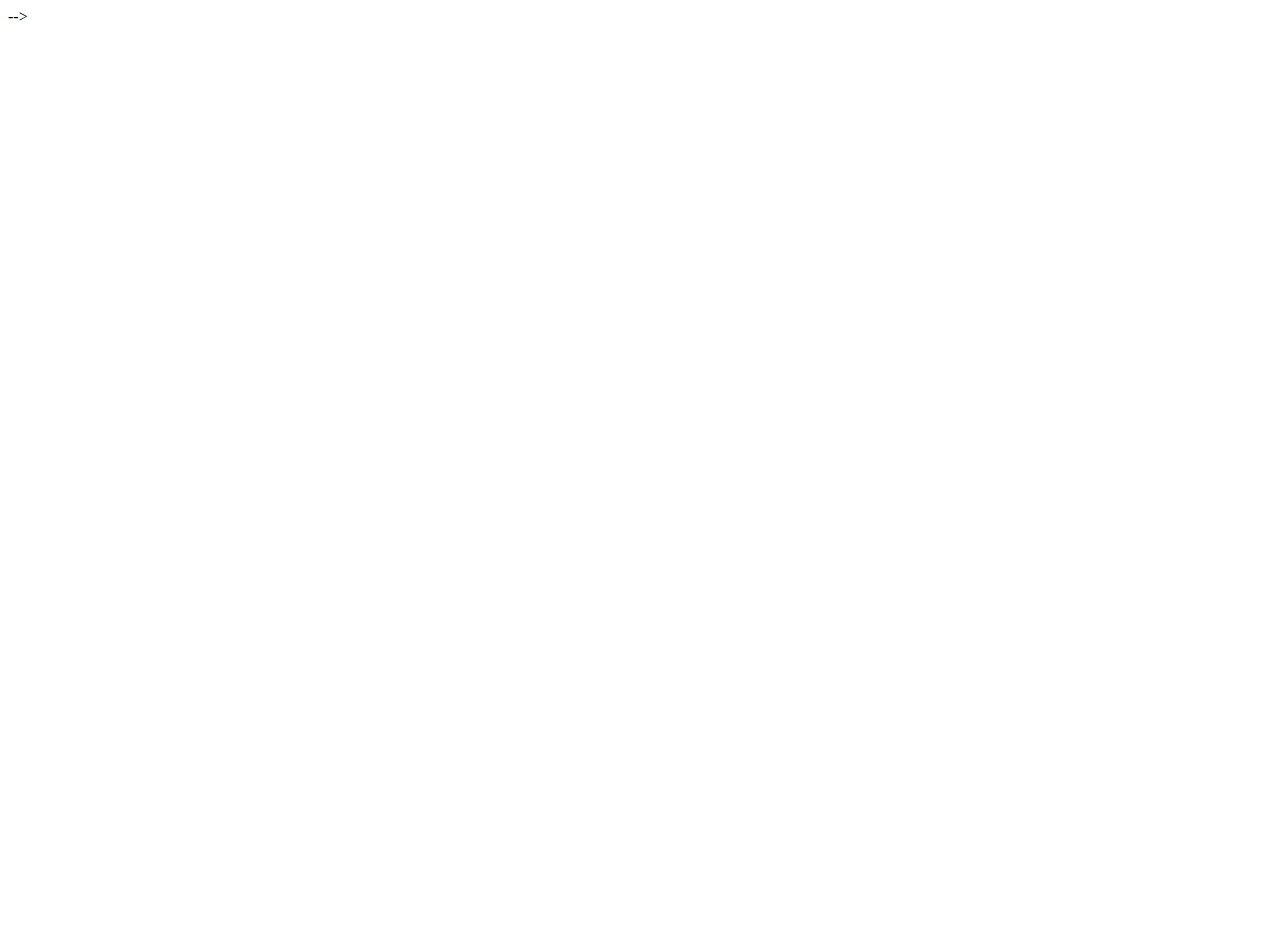
==== commit c6139e37: "all" ====
--- a/index.html
+++ b/index.html
@@ -1492,6 +1492,43 @@
             </div>
 
 
+             <br>
+            <br>
+            <br>
+            <br>
+            <br>
+            <br>
+            <br>
+            <br>
+            <br>
+            <br>
+            <br>
+            <br>
+            <br>
+            <br>
+            <br>
+            <br>
+            <br>
+            <br>
+            <br>
+            <br>
+            <br>
+            <br>
+            <br>
+            <br> 
+            <br>
+            <br>
+            <br>
+            <br>
+            <br>
+            <br>
+            <br>
+            <br>
+            <br>
+            <br>
+            <br>
+            <br>
+
             <div id="keyA"> <!-- A -->
                 <div data-keep="true" class="letter"> 
                     <div class="pixel"></div>
@@ -1836,7 +1873,7 @@
                     <div class="pixel"></div>
                 </div>
             </div>
-            <div cid="keyV"> <!-- V -->
+            <div id="keyV"> <!-- V -->
                 <div class="letter"> 
                     <div class="pixel"></div>
                     <div class="pixel off"></div>
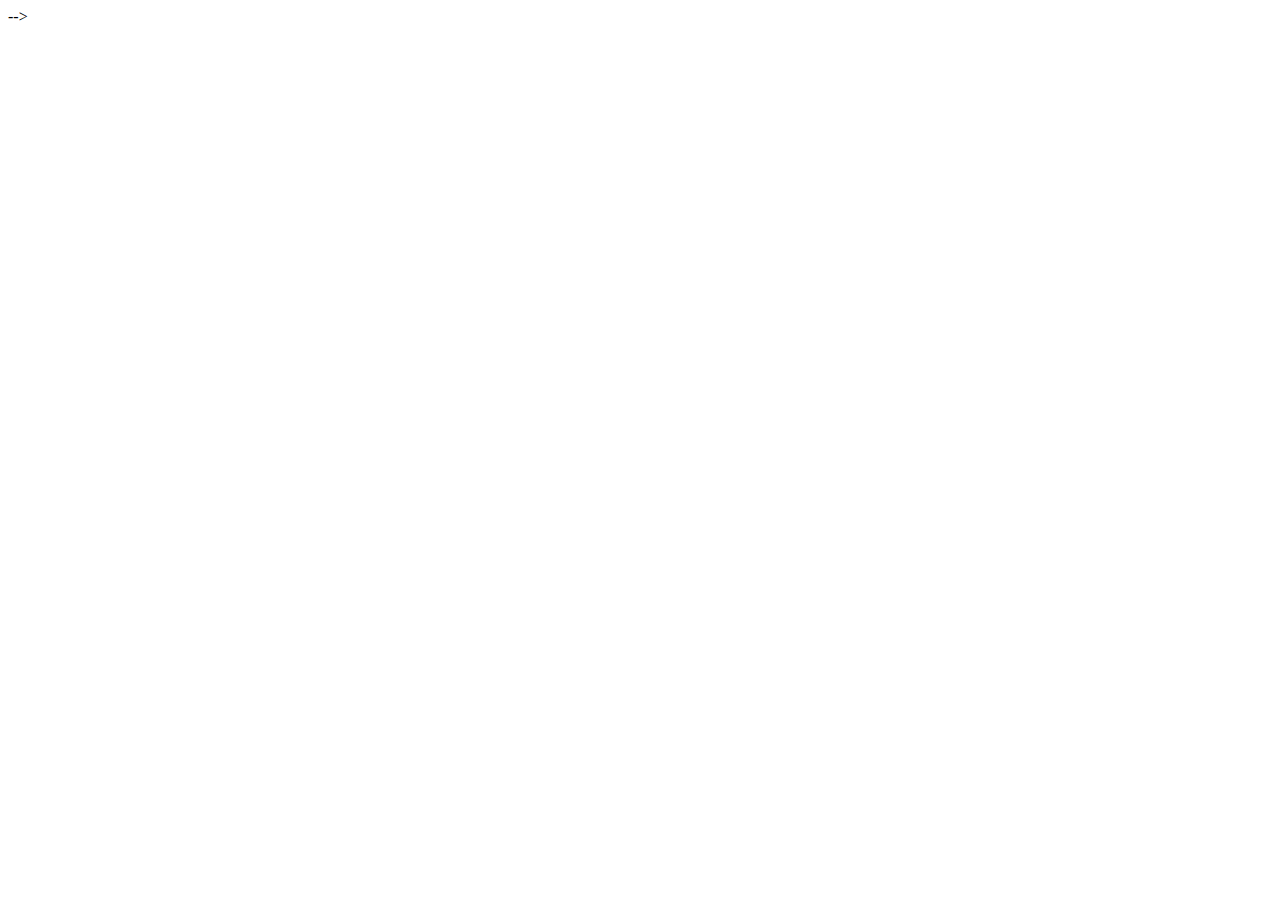
==== commit 9b991ea0: "alpha" ====
--- a/index.html
+++ b/index.html
@@ -1495,11 +1495,11 @@
              <br>
             <br>
             <br>
-            <br>
-            <br>
-            <br>
-            <br>
-            <br>
+<!--             <br>
+            <br>
+            <br>
+            <br> -->
+<!--             <br>
             <br>
             <br>
             <br>
@@ -1527,7 +1527,10 @@
             <br>
             <br>
             <br>
-            <br>
+            <br> -->
+
+
+        <div class=alpha>
 
             <div id="keyA"> <!-- A -->
                 <div data-keep="true" class="letter"> 
@@ -1756,7 +1759,7 @@
                 </div>
             </div> 
 
-            <br><br><br>
+            <!-- <br><br><br> -->
             
             <div id="keyO"> <!-- O -->
                 <div class="letter"> 
@@ -2125,6 +2128,7 @@
             </div>
 
 
+        </div>
 
 
 
--- a/helpers/style.css
+++ b/helpers/style.css
@@ -38,6 +38,15 @@
     opacity:1;
 }
 
+.alpha{
+    width:540;
+    height:300;
+    margin-left: auto;
+    margin-right: auto;
+/*    float:left;*/
+    opacity:1;
+/*    background-color:red;*/
+}
 
 
 /*ALPHABET:*/
